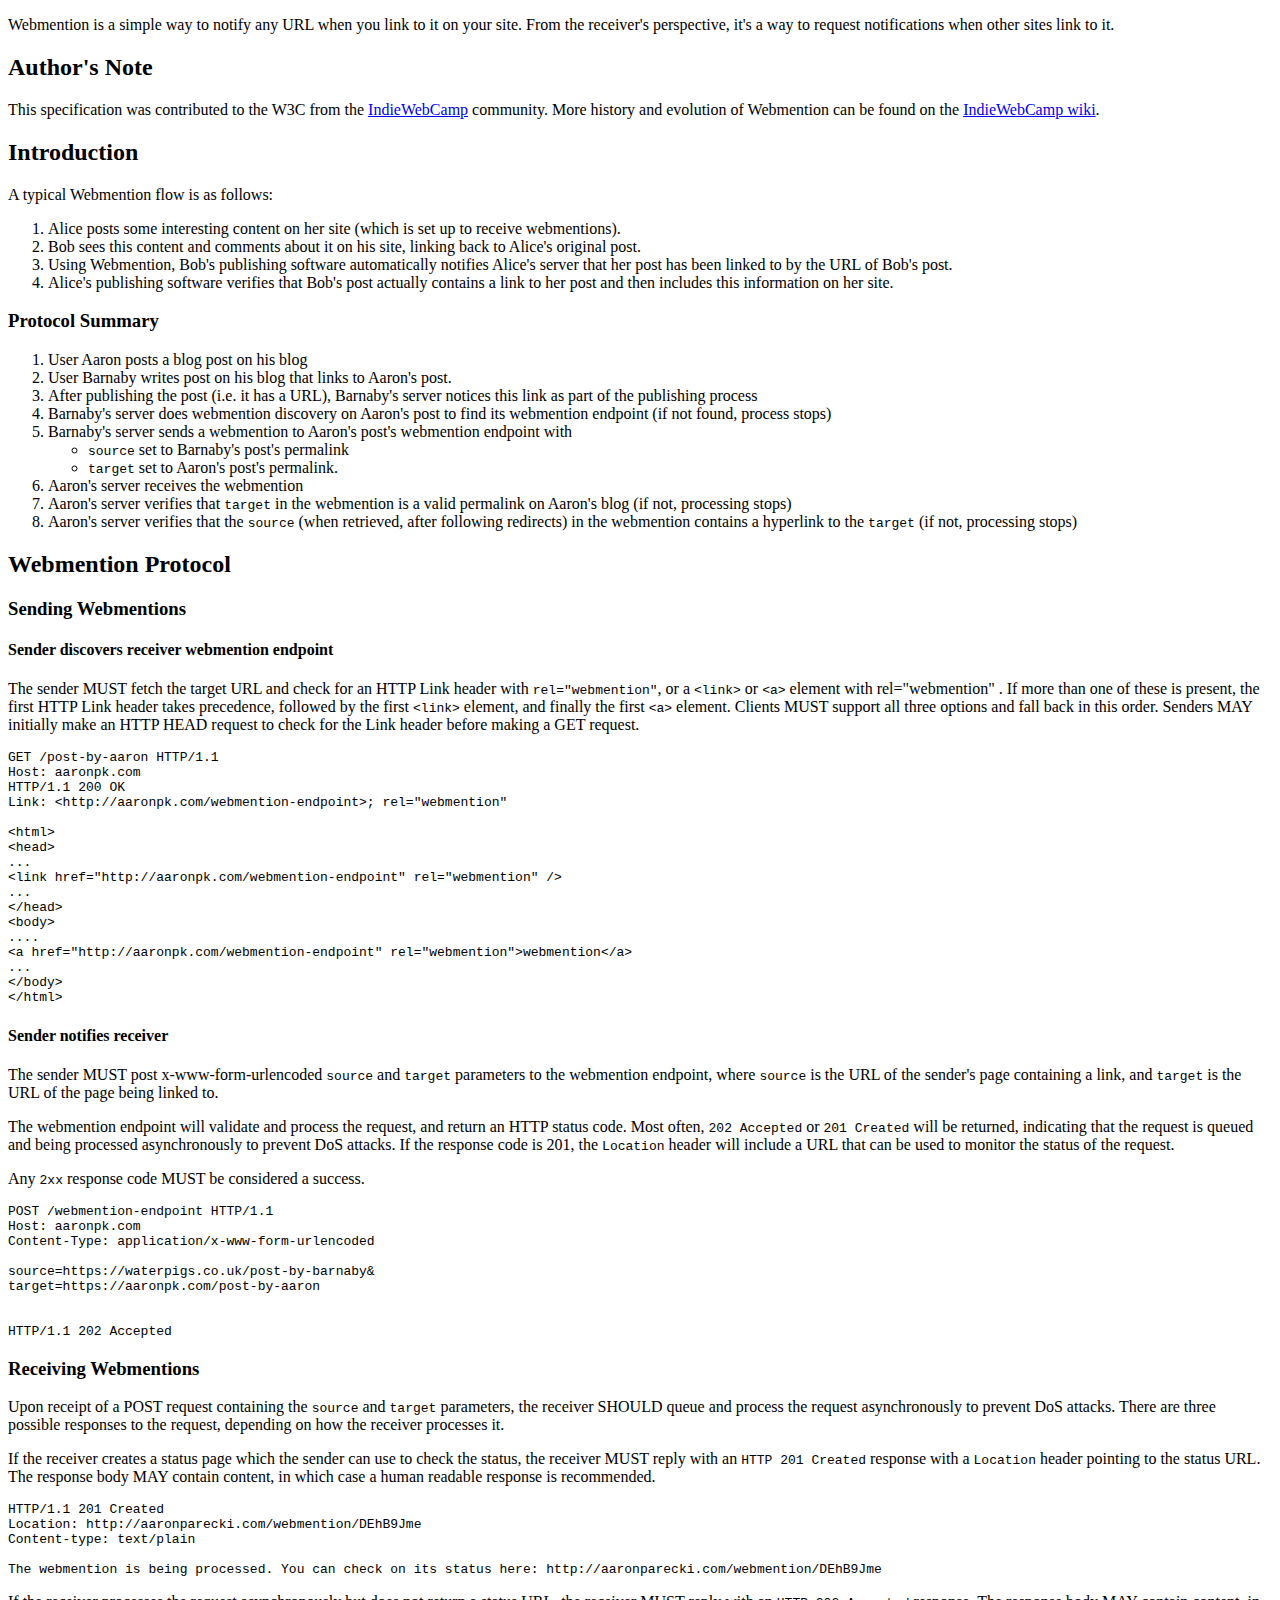
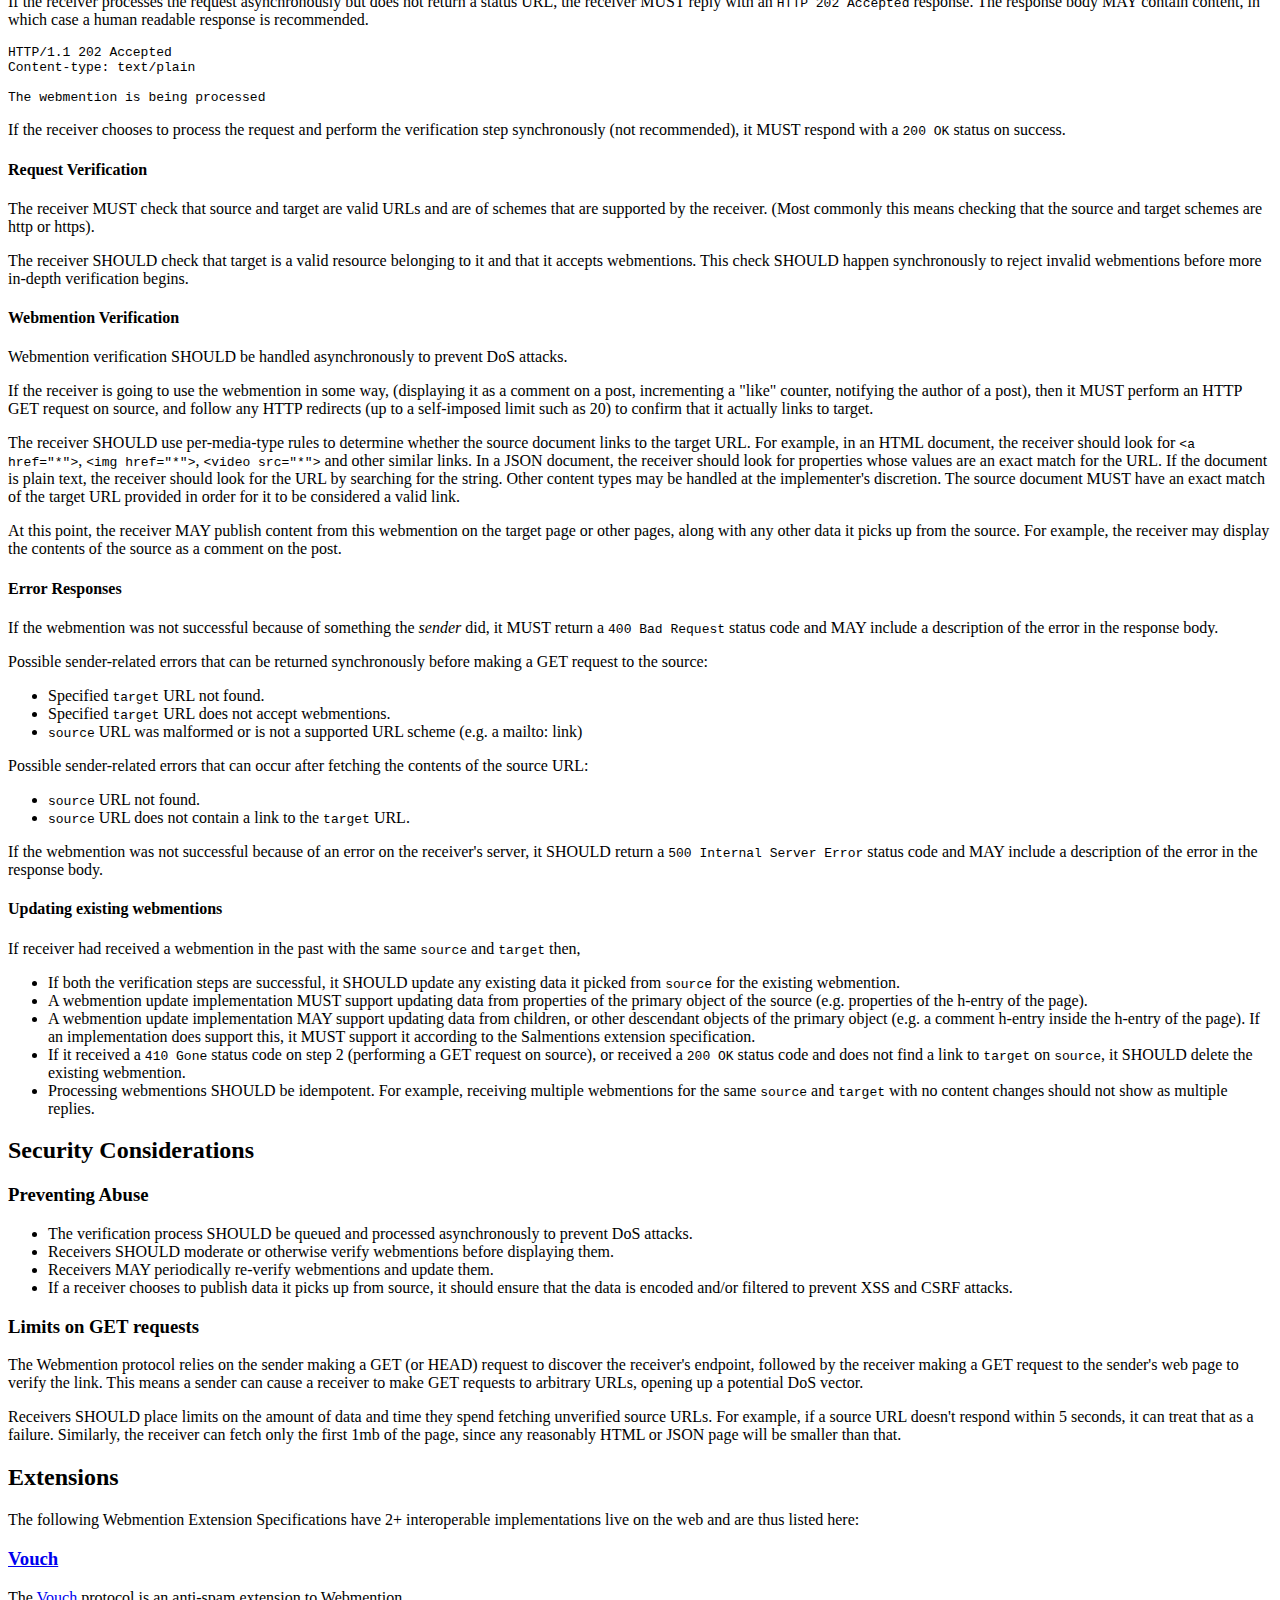
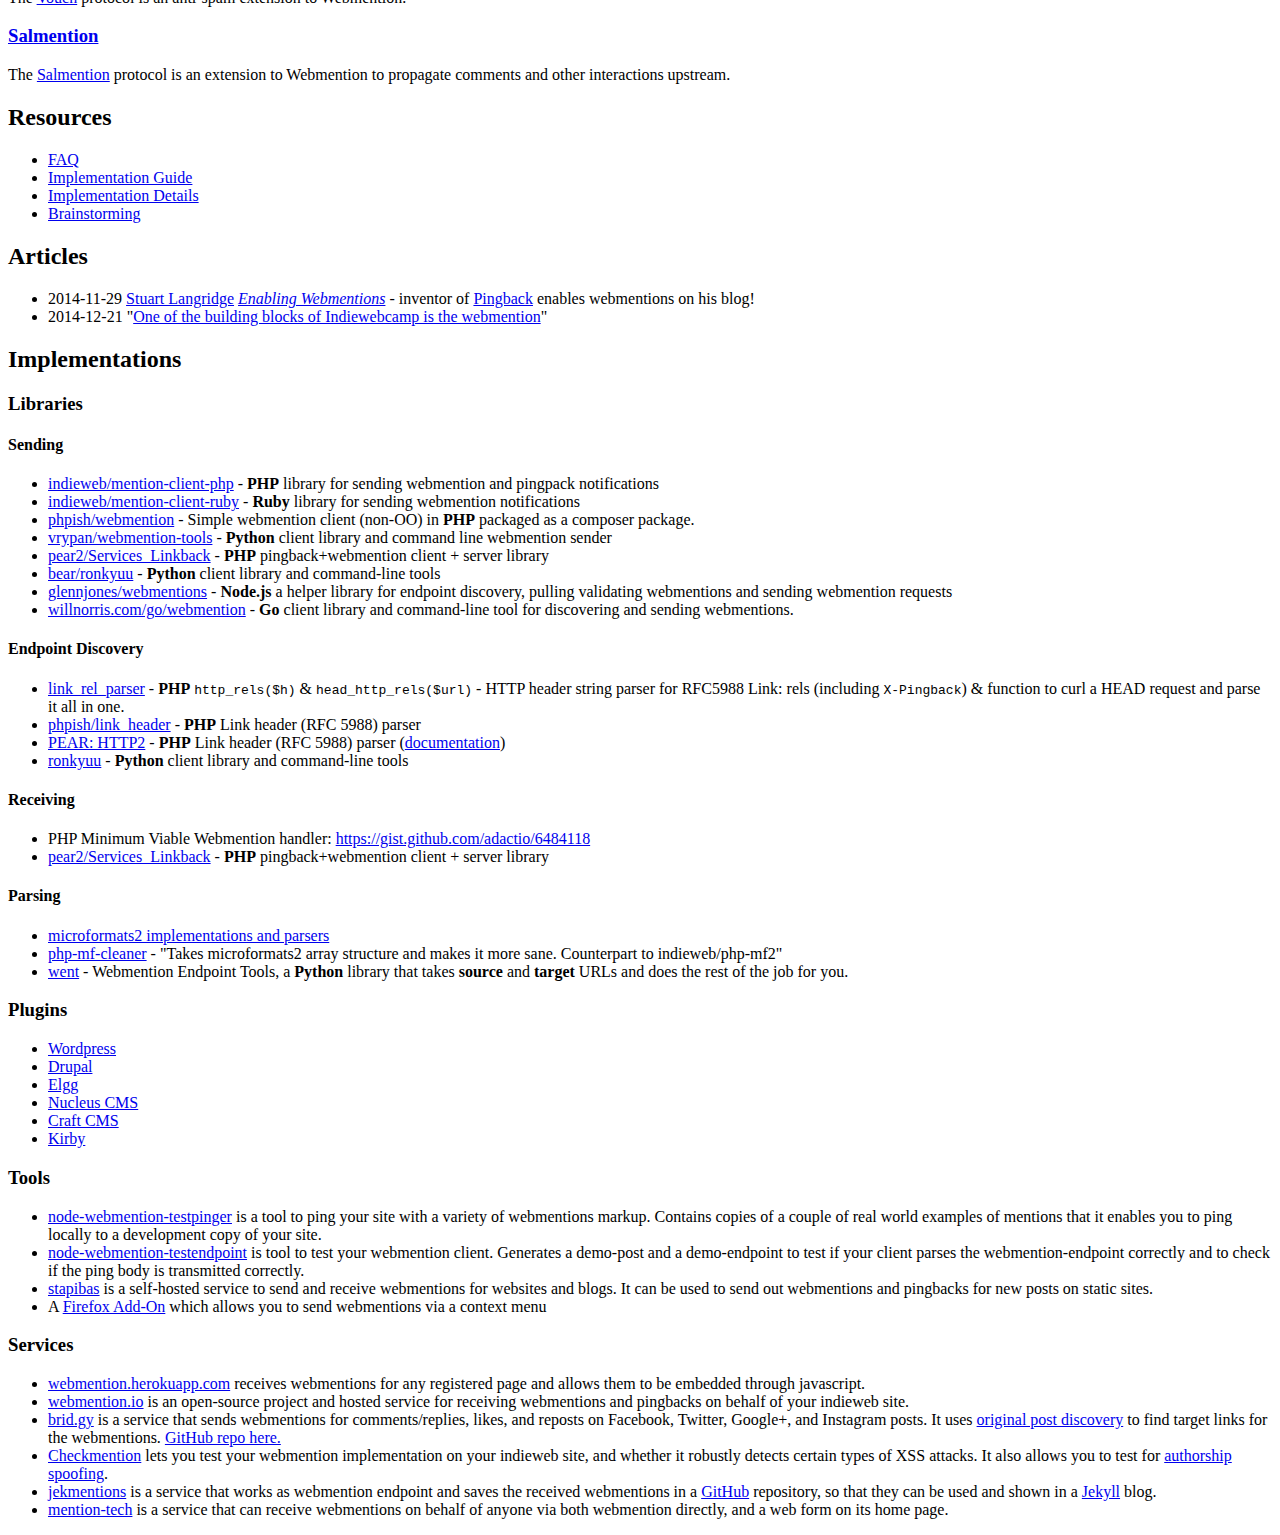
==== index.html @ 7de87bde "add respec HTML version of the spec" ====
<!DOCTYPE html>
<html>
  <head>
    <title>Webmention</title>
    <meta charset='utf-8'>
    <script src='https://www.w3.org/Tools/respec/respec-w3c-common' async class='remove'></script>
    <script class='remove'>
      var respecConfig = {
          specStatus: "ED",
          shortName:  "webmention",
          edDraftURI: "http://webmention.net/",
          editors: [
                {   name:       "Aaron Parecki",
                    url:        "http://aaronparecki.com/",
                    w3cid:      "" }
          ],
          authors: [
            {   name:       "Aaron Parecki",
                url:        "http://aaronparecki.com/",
                w3cid:      "" },
            {   name:       "Sandeep Shetty",
                url:        "http://sandeep.io/",
                w3cid:      "" }
          ],
          wg:           "Social Web Working Group",
          wgURI:        "http://www.w3.org/Social/WG",
          wgPublicList: "public-socialweb",
          wgPatentURI:  "http://www.w3.org/2004/01/pp-impl/72531/status",
          otherLinks: [{
            key: 'Repository',
            data: [
              {
                value: 'Github',
                href: 'https://github.com/aaronpk/webmention'
              },
              {
                value: 'Issues',
                href: 'https://github.com/aaronpk/webmention/issues'
              },
              {
                value: 'Commits',
                href: 'https://github.com/aaronpk/webmention/commits/master'
              }
            ]
          }]
      };
    </script>
  </head>
  <body>
    <section id='abstract'>
      <p>
        Webmention is a simple way to notify any URL when you link to it on your site. From the receiver's perspective, it's a way to request notifications when other sites link to it.
      </p>

      <section id="authorsnote" class="informative">
        <h2>Author's Note</h2>
        <p>This specification was contributed to the W3C from the
          <a href="http://indiewebcamp.com/">IndieWebCamp</a> community. More
          history and evolution of Webmention can be found on the
          <a href="http://indiewebcamp.com/webmention">IndieWebCamp wiki</a>.</p>
      </section>
    </section>

    <section id='sotd'>
    </section>

    <section class='informative'>
      <h2>Introduction</h2>
      <p>A typical Webmention flow is as follows:

        <ol>
          <li>Alice posts some interesting content on her site (which is set up to receive webmentions).</li>
          <li>Bob sees this content and comments about it on his site, linking back to Alice's original post.</li>
          <li>Using Webmention, Bob's publishing software automatically notifies Alice's server that her post has been linked to by the URL of Bob's post.</li>
          <li>Alice's publishing software verifies that Bob's post actually contains a link to her post and then includes this information on her site.</li>
        </ol>
      </p>

      <section>
        <h3>Protocol Summary</h3>

        <ol>
          <li>User Aaron posts a blog post on his blog</li>
          <li>User Barnaby writes post on his blog that links to Aaron's post.</li>
          <li>After publishing the post (i.e. it has a URL), Barnaby's server notices this link as part of the publishing process</li>
          <li>Barnaby's server does webmention discovery on Aaron's post to find its webmention endpoint (if not found, process stops)</li>
          <li>Barnaby's server sends a webmention to Aaron's post's webmention endpoint with
            <ul>
              <li><code>source</code> set to Barnaby's post's permalink</li>
              <li><code>target</code> set to Aaron's post's permalink.</li>
            </ul>
          </li>
          <li>Aaron's server receives the webmention</li>
          <li>Aaron's server verifies that <code>target</code> in the webmention is a valid permalink on Aaron's blog (if not, processing stops)</li>
          <li>Aaron's server verifies that the <code>source</code> (when retrieved, after following redirects) in the webmention contains a hyperlink to the <code>target</code> (if not, processing stops)</li>
        </ol>

      </section>
    </section>

    <section>
      <h2>Webmention Protocol</h2>

      <section>
        <h3>Sending Webmentions</h3>

        <section>
          <h4>Sender discovers receiver webmention endpoint</h4>
          <p>The sender MUST fetch the target URL and check for an HTTP Link header
            with <code>rel="webmention"</code>, or a <code>&lt;link&gt;</code> or
            <code>&lt;a&gt;</code> element with rel="webmention" . If more than
            one of these is present, the first HTTP Link header takes precedence,
            followed by the first <code>&lt;link&gt;</code> element, and finally
            the first <code>&lt;a&gt;</code> element. Clients MUST support all
            three options and fall back in this order. Senders MAY initially make
            an HTTP HEAD request to check for the Link header before making a
            GET request.</p>

          <p><pre class="example">GET /post-by-aaron HTTP/1.1
Host: aaronpk.com
HTTP/1.1 200 OK
Link: &lt;http://aaronpk.com/webmention-endpoint&gt;; rel="webmention"

&lt;html&gt;
&lt;head&gt;
...
&lt;link href="http://aaronpk.com/webmention-endpoint" rel="webmention" /&gt;
...
&lt;/head&gt;
&lt;body&gt;
....
&lt;a href="http://aaronpk.com/webmention-endpoint" rel="webmention"&gt;webmention&lt;/a&gt;
...
&lt;/body&gt;
&lt;/html&gt;</pre></p>

        </section>
        <section>
          <h4>Sender notifies receiver</h4>
          <p>The sender MUST post x-www-form-urlencoded <code>source</code> and
            <code>target</code> parameters to the webmention endpoint, where
            <code>source</code> is the URL of the sender's page containing a link,
            and <code>target</code> is the URL of the page being linked to.</p>
          <p>The webmention endpoint will validate and process the request, and
            return an HTTP status code. Most often, <code>202 Accepted</code>
            or <code>201 Created</code> will be returned, indicating that the
            request is queued and being processed asynchronously to prevent
            DoS attacks. If the response code is 201, the <code>Location</code>
            header will include a URL that can be used to monitor the
            status of the request.</p>
          <p>Any <code>2xx</code> response code MUST be considered a success.</p>

          <p><pre class="example">POST /webmention-endpoint HTTP/1.1
Host: aaronpk.com
Content-Type: application/x-www-form-urlencoded

source=https://waterpigs.co.uk/post-by-barnaby&amp;
target=https://aaronpk.com/post-by-aaron


HTTP/1.1 202 Accepted</pre></p>

        </section>
      </section>

      <section>
        <h3>Receiving Webmentions</h3>

        <p>Upon receipt of a POST request containing the <code>source</code> and
          <code>target</code> parameters, the receiver SHOULD queue and process
          the request asynchronously to prevent DoS attacks. There are three
          possible responses to the request, depending on how the receiver
          processes it.</p>

        <p>If the receiver creates a status page which the sender can use to
          check the status, the receiver MUST reply with an <code>HTTP 201 Created</code>
          response with a <code>Location</code> header pointing to the status
          URL. The response body MAY contain content, in which case a human
          readable response is recommended.</p>

        <p><pre class="example">HTTP/1.1 201 Created
Location: http://aaronparecki.com/webmention/DEhB9Jme
Content-type: text/plain

The webmention is being processed. You can check on its status here: http://aaronparecki.com/webmention/DEhB9Jme</pre></p>

        <p>If the receiver processes the request asynchronously but does not
          return a status URL, the receiver MUST reply with an <code>HTTP 202 Accepted</code>
          response. The response body MAY contain content, in which case a
          human readable response is recommended.</p>

        <p><pre class="example">HTTP/1.1 202 Accepted
Content-type: text/plain

The webmention is being processed</pre></p>

        <p>If the receiver chooses to process the request and perform the
          verification step synchronously (not recommended), it MUST respond
          with a <code>200 OK</code> status on success.</p>

        <section>
          <h4>Request Verification</h4>

          <p>The receiver MUST check that source and target are valid URLs
            and are of schemes that are supported by the receiver. (Most
            commonly this means checking that the source and target
            schemes are http or https).</p>

          <p>The receiver SHOULD check that target is a valid resource belonging
            to it and that it accepts webmentions. This check SHOULD happen
            synchronously to reject invalid webmentions before more in-depth
            verification begins.</p>
        </section>

        <section>
          <h4>Webmention Verification</h4>

          <p>Webmention verification SHOULD be handled asynchronously to
            prevent DoS attacks.</p>

          <p>If the receiver is going to use the webmention in some way,
            (displaying it as a comment on a post, incrementing a "like"
            counter, notifying the author of a post), then it MUST perform an
            HTTP GET request on source, and follow any HTTP redirects
            (up to a self-imposed limit such as 20) to confirm that it actually
            links to target.</p>

          <p>The receiver SHOULD use per-media-type rules to determine whether
            the source document links to the target URL. For example, in an
            HTML document, the receiver should look for <code>&lt;a href="*"&gt;</code>,
            <code>&lt;img href="*"&gt;</code>, <codE>&lt;video src="*"&gt;</code>
            and other similar links. In a JSON document, the receiver should
            look for properties whose values are an exact match for the URL.
            If the document is plain text, the receiver should look for the URL
            by searching for the string. Other content types may be handled at
            the implementer's discretion. The source document MUST have an exact
            match of the target URL provided in order for it to be considered a
            valid link.</p>

          <p>At this point, the receiver MAY publish content from this webmention
            on the target page or other pages, along with any other data it picks
            up from the source. For example, the receiver may display the
            contents of the source as a comment on the post.</p>
        </section>

        <section>
          <h4>Error Responses</h4>

          <p>If the webmention was not successful because of something the
            <i>sender</i> did, it MUST return a <code>400 Bad Request</code>
            status code and MAY include a description of the error in the response body.</p>

          <p>Possible sender-related errors that can be returned synchronously
            before making a GET request to the source:

            <ul>
              <li>Specified <code>target</code> URL not found.</li>
              <li>Specified <code>target</code> URL does not accept webmentions.</li>
              <li><code>source</code> URL was malformed or is not a supported URL scheme (e.g. a mailto: link)</li>
            </ul>
          </p>

          <p>Possible sender-related errors that can occur after fetching the
            contents of the source URL:

            <ul>
              <li><code>source</code> URL not found.</li>
              <li><code>source</code> URL does not contain a link to the <code>target</code> URL.</li>
            </ul>
          </p>

          <p>If the webmention was not successful because of an error on
            the receiver's server, it SHOULD return a <code>500 Internal Server Error</code>
            status code and MAY include a description of the error in the response body.</p>

        </section>

        <section>
          <h4>Updating existing webmentions</h4>

          <p>If receiver had received a webmention in the past with the same
            <code>source</code> and <code>target</code> then,

            <ul>
              <li>If both the verification steps are successful, it SHOULD update any existing data it picked from <code>source</code> for the existing webmention.</li>
              <li>A webmention update implementation MUST support updating data from properties of the primary object of the source (e.g. properties of the h-entry of the page).</li>
              <li>A webmention update implementation MAY support updating data from children, or other descendant objects of the primary object (e.g. a comment h-entry inside the h-entry of the page). If an implementation does support this, it MUST support it according to the Salmentions extension specification.</li>
              <li>If it received a <code>410 Gone</code> status code on step 2 (performing a GET request on source), or received a <code>200 OK</code> status code and does not find a link to <code>target</code> on <code>source</code>, it SHOULD delete the existing webmention.</li>
              <li>Processing webmentions SHOULD be idempotent. For example, receiving multiple webmentions for the same <code>source</code> and <code>target</code> with no content changes should not show as multiple replies.</li>
            </ul>
          </p>
        </section>

      </section>
    </section>

    <!--
    <section>
      <h2>Privacy Considerations</h2>
    </section>
  -->

    <section>
      <h2>Security Considerations</h2>

      <section>
        <h3>Preventing Abuse</h3>

        <ul>
          <li>The verification process SHOULD be queued and processed asynchronously to prevent DoS attacks.</li>
          <li>Receivers SHOULD moderate or otherwise verify webmentions before displaying them.</li>
          <li>Receivers MAY periodically re-verify webmentions and update them.</li>
          <li>If a receiver chooses to publish data it picks up from source, it should ensure that the data is encoded and/or filtered to prevent XSS and CSRF attacks.</li>
        </ul>
      </section>

      <section>
        <h3>Limits on GET requests</h3>
        <p>The Webmention protocol relies on the sender making a GET (or HEAD)
          request to discover the receiver's endpoint, followed by the receiver
          making a GET request to the sender's web page to verify the link.
          This means a sender can cause a receiver to make GET requests to
          arbitrary URLs, opening up a potential DoS vector.</p>
        <p>Receivers SHOULD place limits on the amount of data and time they
          spend fetching unverified source URLs. For example, if a source URL
          doesn't respond within 5 seconds, it can treat that as a failure.
          Similarly, the receiver can fetch only the first 1mb of the page,
          since any reasonably HTML or JSON page will be smaller than that.</p>
      </section>
    </section>

    <section>
      <h2>Extensions</h2>

      <p>The following Webmention Extension Specifications have 2+ interoperable implementations live on the web and are thus listed here:</p>

      <section>
        <h3><a href="http://indiewebcamp.com/Vouch">Vouch</a></h3>
        <p>The <a href="http://indiewebcamp.com/Vouch">Vouch</a> protocol is an anti-spam extension to Webmention.</p>
      </section>

      <section>
        <h3><a href="http://indiewebcamp.com/Salmention">Salmention</a></h3>
        <p>The <a href="http://indiewebcamp.com/Salmention">Salmention</a> protocol is an extension to Webmention to propagate comments and other interactions upstream.</p>
      </section>

    </section>

    <section class="appendix informative">
      <h2>Resources</h2>

      <p>
        <ul>
          <li><a href="http://indiewebcamp.com/Webmention-faq">FAQ</a></li>
          <li><a href="http://indiewebcamp.com/webmention-implementation-guide">Implementation Guide</a></li>
          <li><a href="http://indiewebcamp.com/webmention-implementation-details">Implementation Details</a></li>
          <li><a href="http://indiewebcamp.com/Webmention-brainstorming">Brainstorming</a></li>
        </ul>
      </p>
    </section>

    <section class="appendix informative">
      <h2>Articles</h2>

      <ul>
        <li>2014-11-29 <a href="http://www.kryogenix.org">Stuart Langridge</a> <cite><a href="http://www.kryogenix.org/days/2014/11/29/enabling-webmentions/">Enabling Webmentions</a></cite> - inventor of <a href="http://indiewebcamp.com/Pingback">Pingback</a> enables webmentions on his blog!</li>
        <li>2014-12-21 "<a href="https://david.shanske.com/articles/2014/12/21/problem-future-mentions/">One of the building blocks of Indiewebcamp is the webmention</a>"</li>
      </ul>
    </section>

    <section class="appendix informative">
      <h2>Implementations</h2>

      <section>
        <h3>Libraries</h3>

        <section>
          <h4>Sending</h4>
          <ul>
            <li><a href="https://github.com/indieweb/mention-client-php">indieweb/mention-client-php</a> - <strong>PHP</strong> library for sending webmention and pingpack notifications</li>
            <li><a href="https://github.com/indieweb/mention-client-ruby">indieweb/mention-client-ruby</a> - <strong>Ruby</strong> library for sending webmention notifications</li>
            <li><a href="https://github.com/phpish/webmention">phpish/webmention</a> - Simple webmention client (non-OO) in <strong>PHP</strong> packaged as a composer package.</li>
            <li><a href="https://github.com/vrypan/webmention-tools">vrypan/webmention-tools</a> - <strong>Python</strong> client library and command line webmention sender</li>
            <li><a href="https://github.com/pear2/Services_Linkback">pear2/Services_Linkback</a> - <strong>PHP</strong> pingback+webmention client + server library</li>
            <li><a href="https://github.com/bear/ronkyuu">bear/ronkyuu</a> - <strong>Python</strong> client library and command-line tools</li>
            <li><a href="https://github.com/glennjones/webmentions">glennjones/webmentions</a> - <strong>Node.js</strong> a helper library for endpoint discovery, pulling validating webmentions and sending webmention requests</li>
            <li><a href="https://willnorris.com/go/webmention">willnorris.com/go/webmention</a> - <strong>Go</strong> client library and command-line tool for discovering and sending webmentions.</li>
          </ul>
        </section>

        <section>
          <h4>Endpoint Discovery</h4>
          <ul>
            <li><a href="https://github.com/indieweb/link-rel-parser-php/blob/master/src/IndieWeb/link_rel_parser.php">link_rel_parser</a> - <strong>PHP</strong> <code>http_rels($h)</code> &amp; <code>head_http_rels($url)</code> - HTTP header string parser for RFC5988 Link: rels (including <code>X-Pingback</code>) &amp; function to curl a HEAD request and parse it all in one.</li>
            <li><a href="https://github.com/phpish/link_header">phpish/link_header</a> - <strong>PHP</strong> Link header (RFC 5988) parser</li>
            <li><a href="http://pear.php.net/package/HTTP2">PEAR: HTTP2</a> - <strong>PHP</strong> Link header (RFC 5988) parser (<a href="http://pear.php.net/manual/en/package.http.http2.parselinks.php">documentation</a>)</li>
            <li><a href="http://indiewebcamp.com/ronkyuu">ronkyuu</a> - <strong>Python</strong> client library and command-line tools</li>
          </ul>
        </section>

        <section>
          <h4>Receiving</h4>
          <ul>
            <li>PHP Minimum Viable Webmention handler: <a href="https://gist.github.com/adactio/6484118">https://gist.github.com/adactio/6484118</a></li>
            <li><a href="https://github.com/pear2/Services_Linkback">pear2/Services_Linkback</a> - <strong>PHP</strong> pingback+webmention client + server library</li>
          </ul>
        </section>

        <section>
          <h4>Parsing</h4>
          <ul>
            <li><a href="http://microformats.org/wiki/microformats2#Implementations">microformats2 implementations and parsers</a></li>
            <li><a href="https://github.com/barnabywalters/php-mf-cleaner">php-mf-cleaner</a> - "Takes microformats2 array structure and makes it more sane. Counterpart to indieweb/php-mf2"</li>
            <li><a href="https://github.com/fiatjaf/went">went</a> - Webmention Endpoint Tools, a <strong>Python</strong> library that takes <strong>source</strong> and <strong>target</strong> URLs and does the rest of the job for you.</li>
          </ul>
        </section>
      </section>

      <section>
        <h3>Plugins</h3>
        <ul>
          <li><a href="https://wordpress.org/plugins/webmention/">Wordpress</a></li>
          <li><a href="https://www.drupal.org/project/vinculum">Drupal</a></li>
          <li><a href="https://github.com/mapkyca/elgg-webmention">Elgg</a></li>
          <li><a href="https://github.com/gRegorLove/nucleus-plugin-webmention">Nucleus CMS</a></li>
          <li><a href="https://github.com/jgarber623/craft-webmention-client">Craft CMS</a></li>
          <li><a href="https://github.com/bastianallgeier/kirby-webmentions">Kirby</a></li>
        </ul>
      </section>

      <section>
        <h3>Tools</h3>

        <ul>
          <li><a href="https://github.com/voxpelli/node-webmention-testpinger">node-webmention-testpinger</a> is a tool to ping your site with a variety of webmentions markup. Contains copies of a couple of real world examples of mentions that it enables you to ping locally to a development copy of your site.</li>
          <li><a href="https://github.com/pfefferle/node-webmention-testendpoint">node-webmention-testendpoint</a> is tool to test your webmention client. Generates a demo-post and a demo-endpoint to test if your client parses the webmention-endpoint correctly and to check if the ping body is transmitted correctly.</li>
          <li><a href="http://indiewebcamp.com/stapibas">stapibas</a> is a self-hosted service to send and receive webmentions for websites and blogs. It can be used to send out webmentions and pingbacks for new posts on static sites.</li>
          <li>A <a href="https://addons.mozilla.org/fr/firefox/addon/webmention/">Firefox Add-On</a> which allows you to send webmentions via a context menu</a></li>
        </ul>
      </section>

      <section>
        <h3>Services</h3>

        <ul>
          <li><a href="https://webmention.herokuapp.com/">webmention.herokuapp.com</a> receives webmentions for any registered page and allows them to be embedded through javascript.</li>
          <li><a href="http://webmention.io">webmention.io</a> is an open-source project and hosted service for receiving webmentions and pingbacks on behalf of your indieweb site.</li>
          <li><a href="http://brid.gy/">brid.gy</a> is a service that sends webmentions for comments/replies, likes, and reposts on Facebook, Twitter, Google+, and Instagram posts. It uses <a href="http://indiewebcamp.com/original_post_discovery">original post discovery</a> to find target links for the webmentions. <a href="https://github.com/snarfed/bridgy">GitHub repo here.</a></li>
          <li><a href="https://checkmention.appspot.com/">Checkmention</a> lets you test your webmention implementation on your indieweb site, and whether it robustly detects certain types of XSS attacks. It also allows you to test for <a href="http://indiewebcamp.com/authorship#Spoofing">authorship spoofing</a>.</li>
          <li><a href="http://jekmentions.alhur.es/">jekmentions</a> is a service that works as webmention endpoint and saves the received webmentions in a <a href="http://indiewebcamp.com/GitHub_Pages">GitHub</a> repository, so that they can be used and shown in a <a href="http://indiewebcamp.com/Jekyll">Jekyll</a> blog.</li>
          <li><a href="http://mention-tech.appspot.com/">mention-tech</a> is a service that can receive webmentions on behalf of anyone via both webmention directly, and a web form on its home page.</li>
        </ul>
      </section>

    </section>
  </body>
</html>
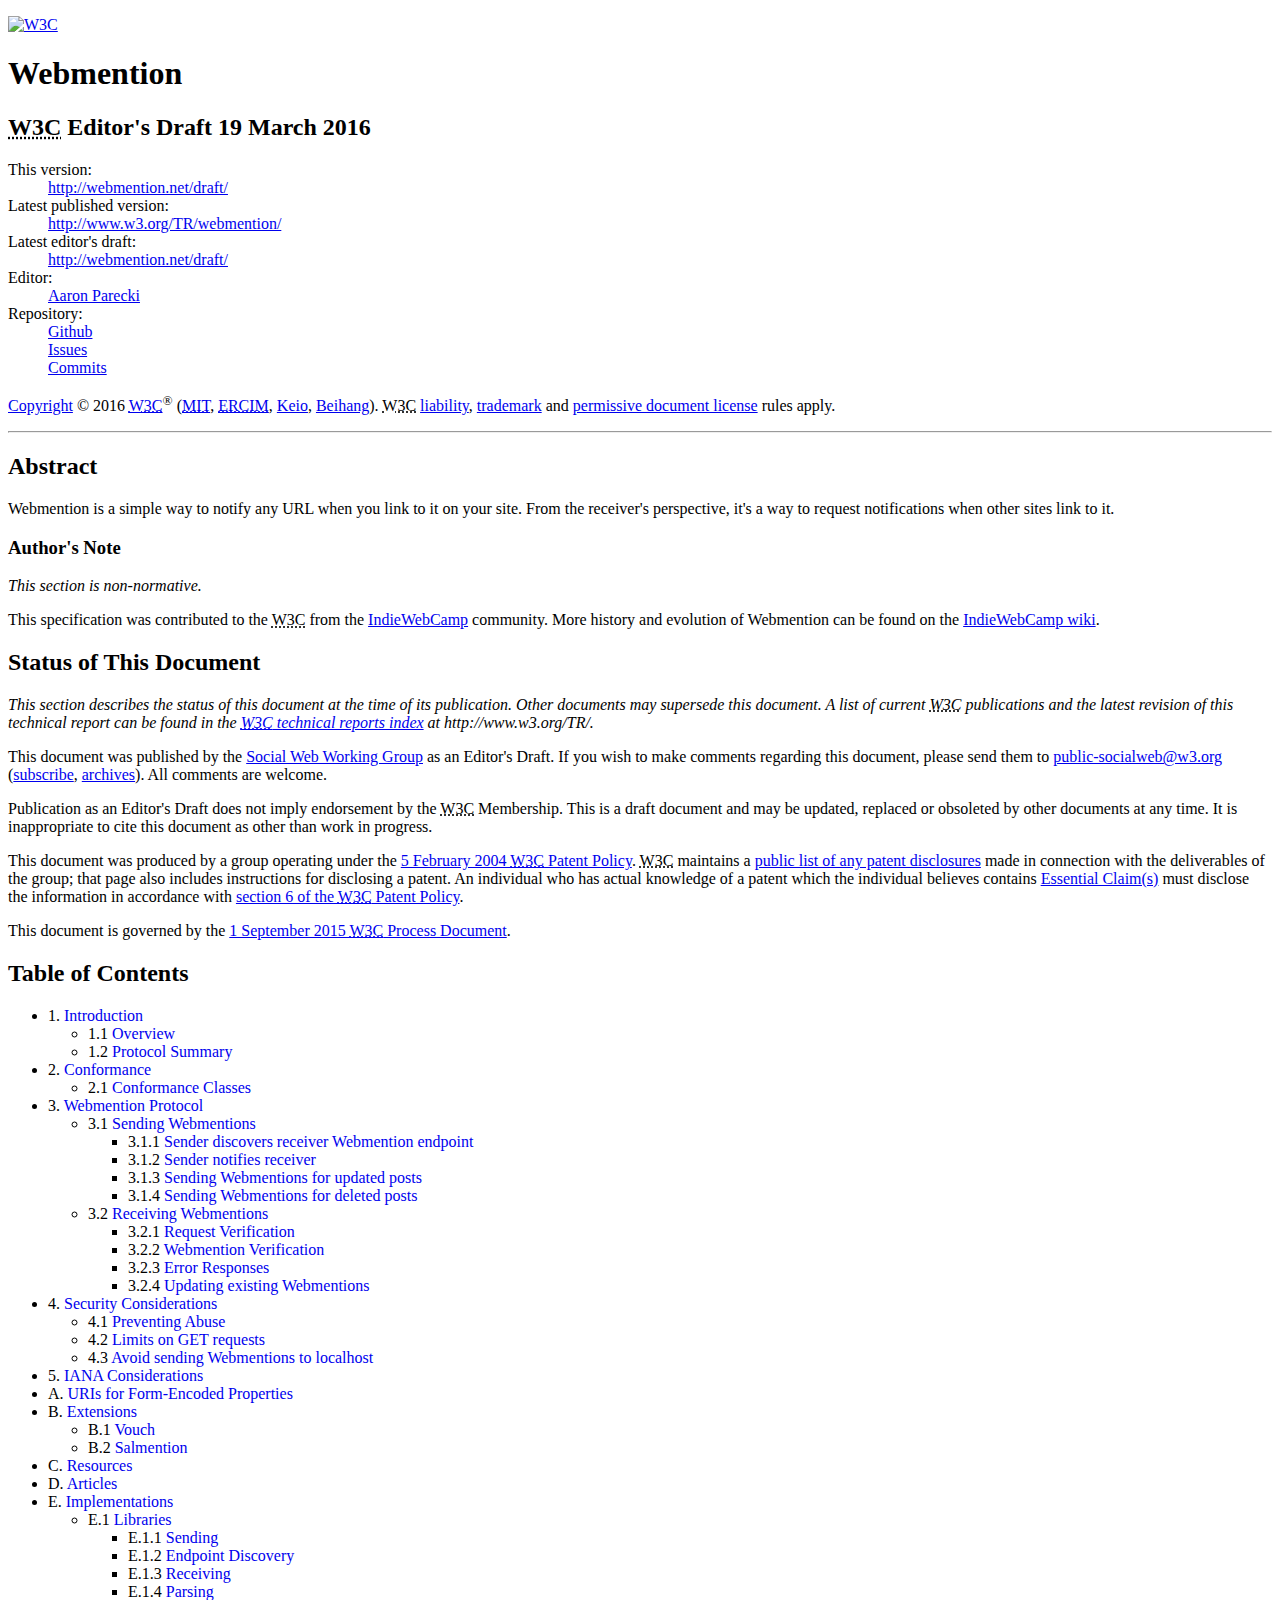
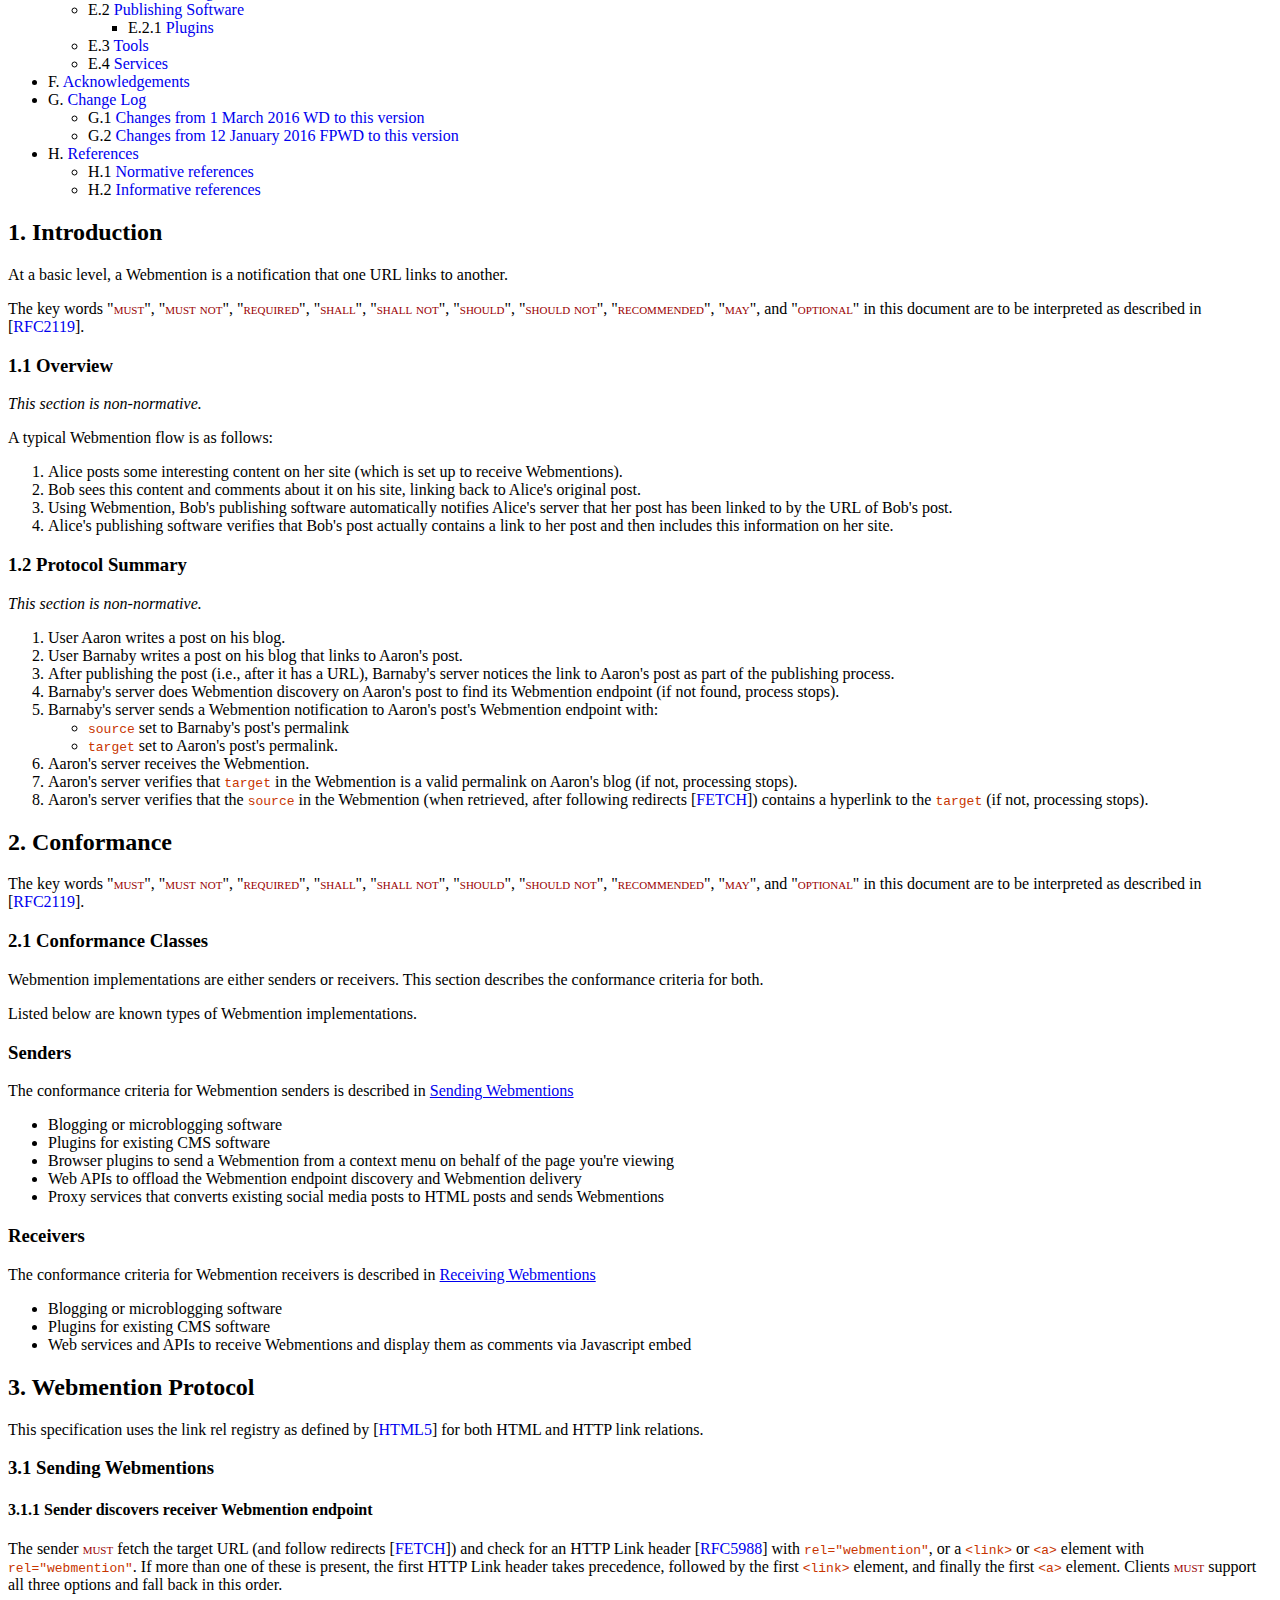
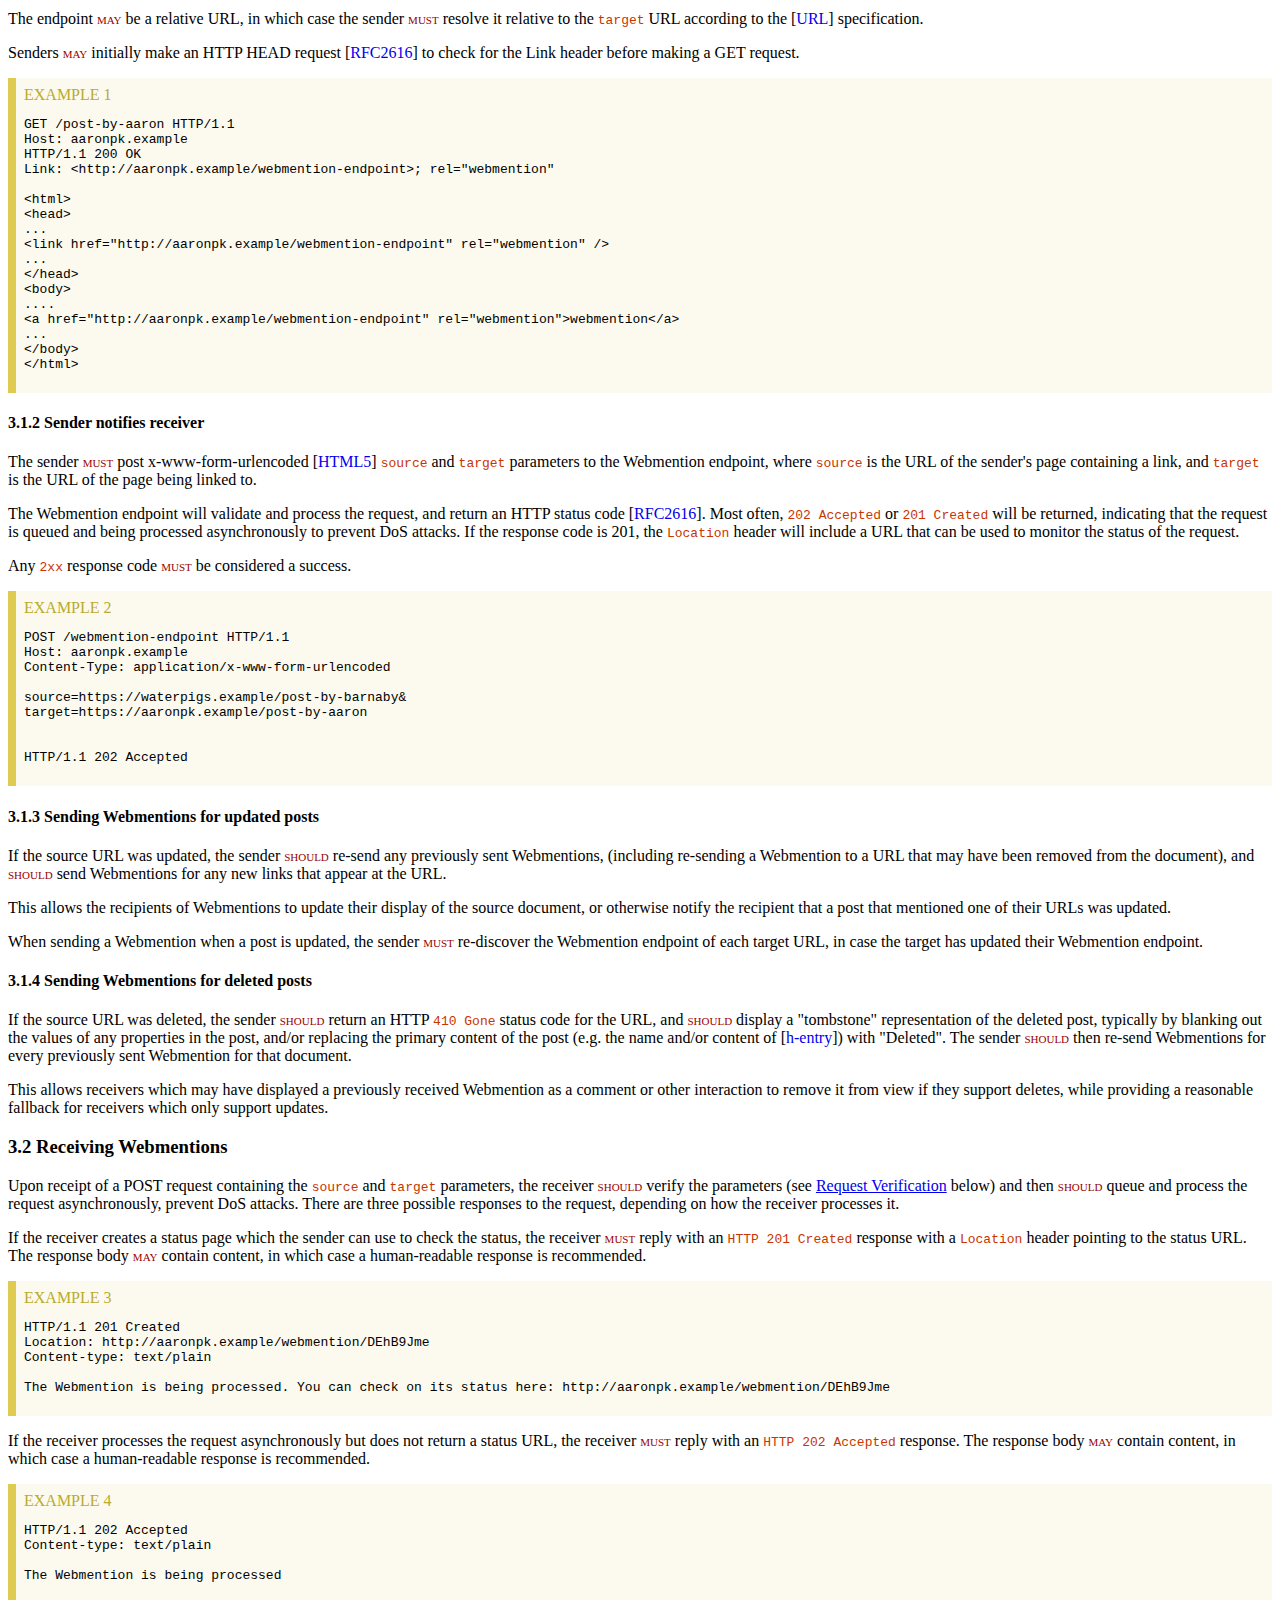
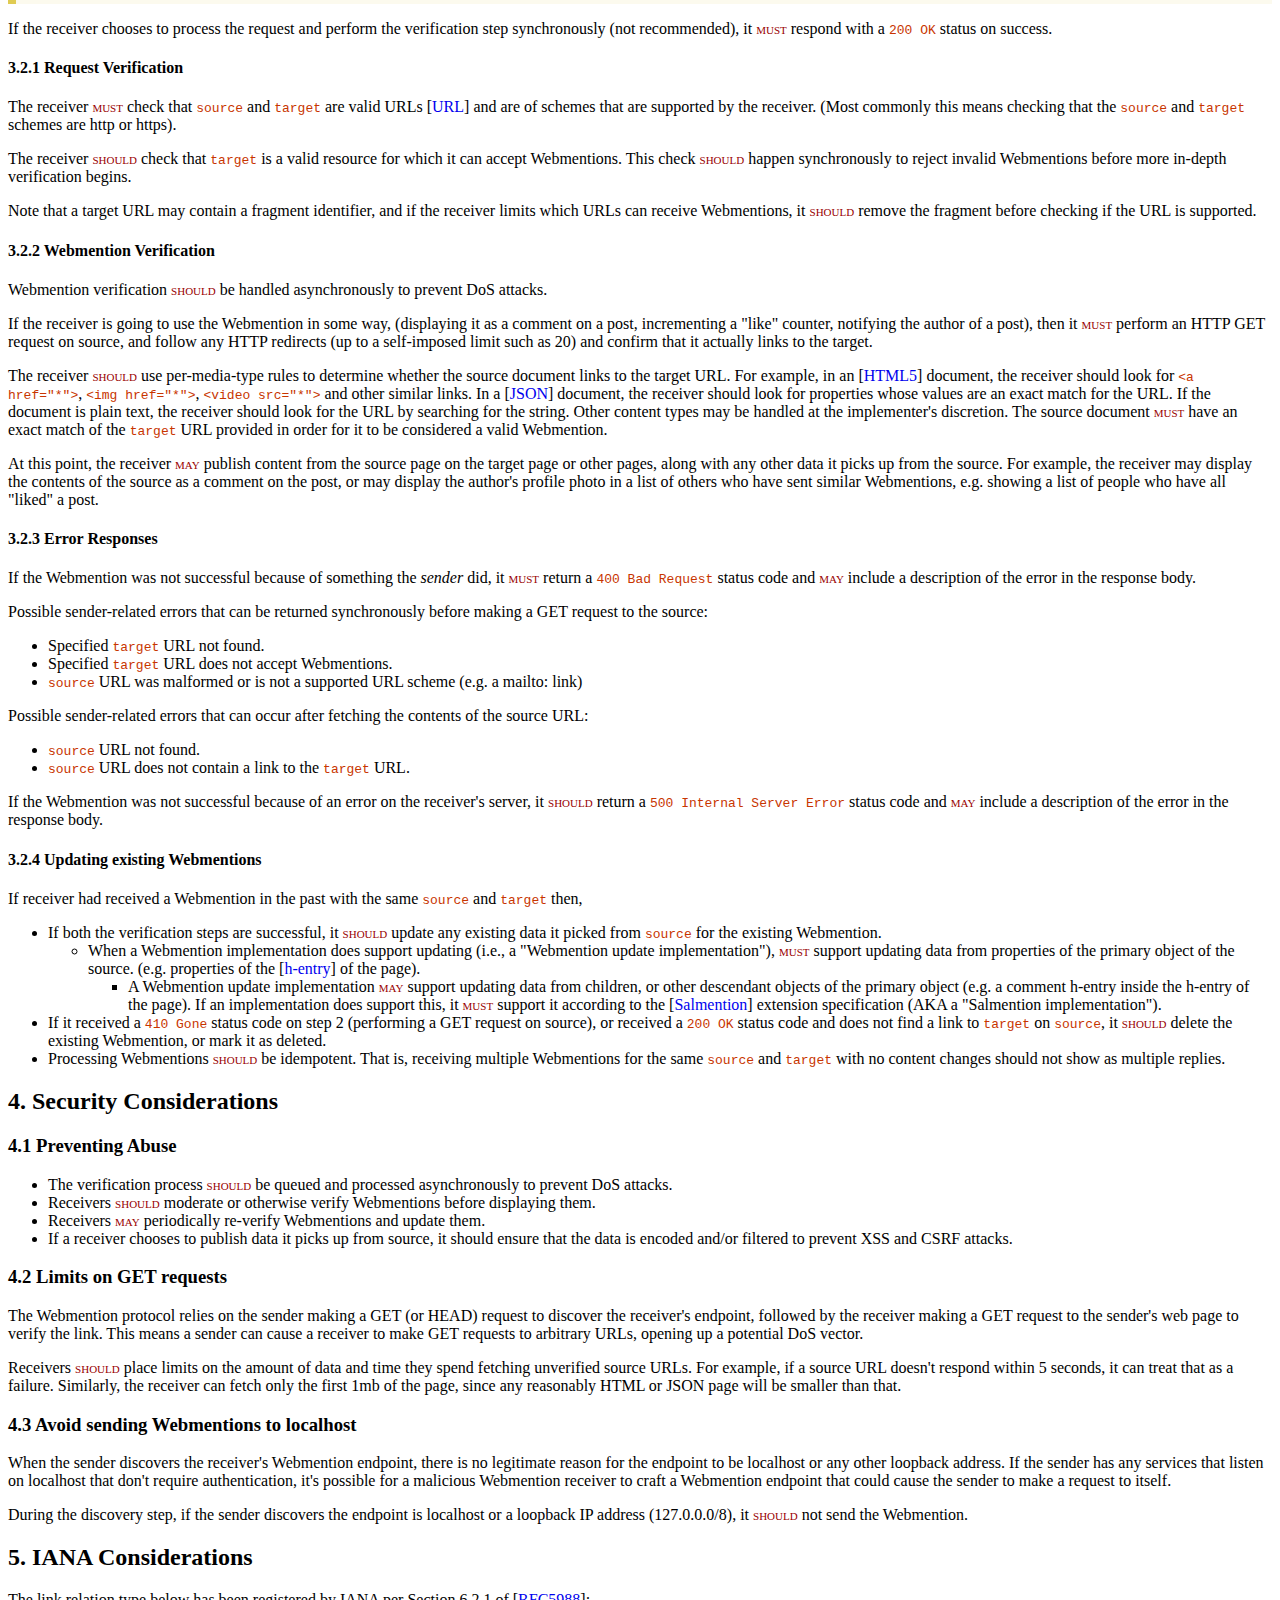
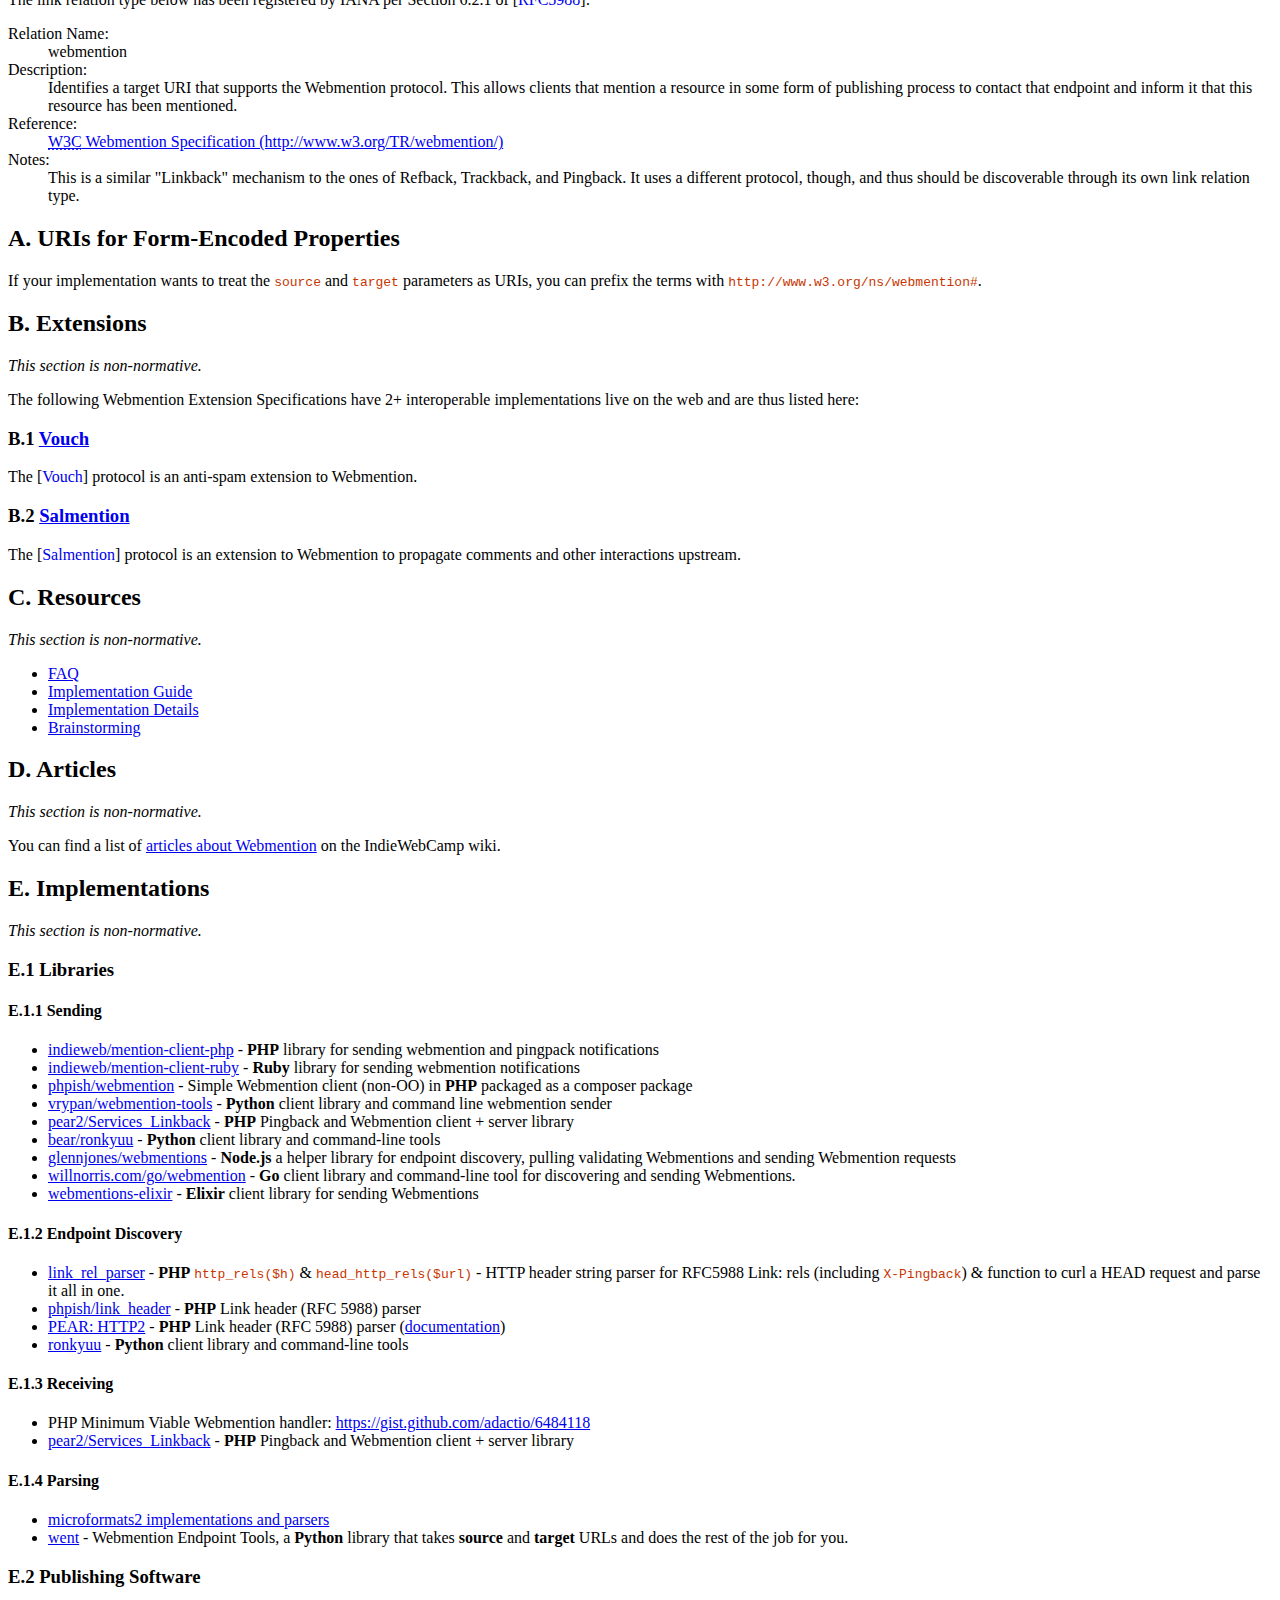
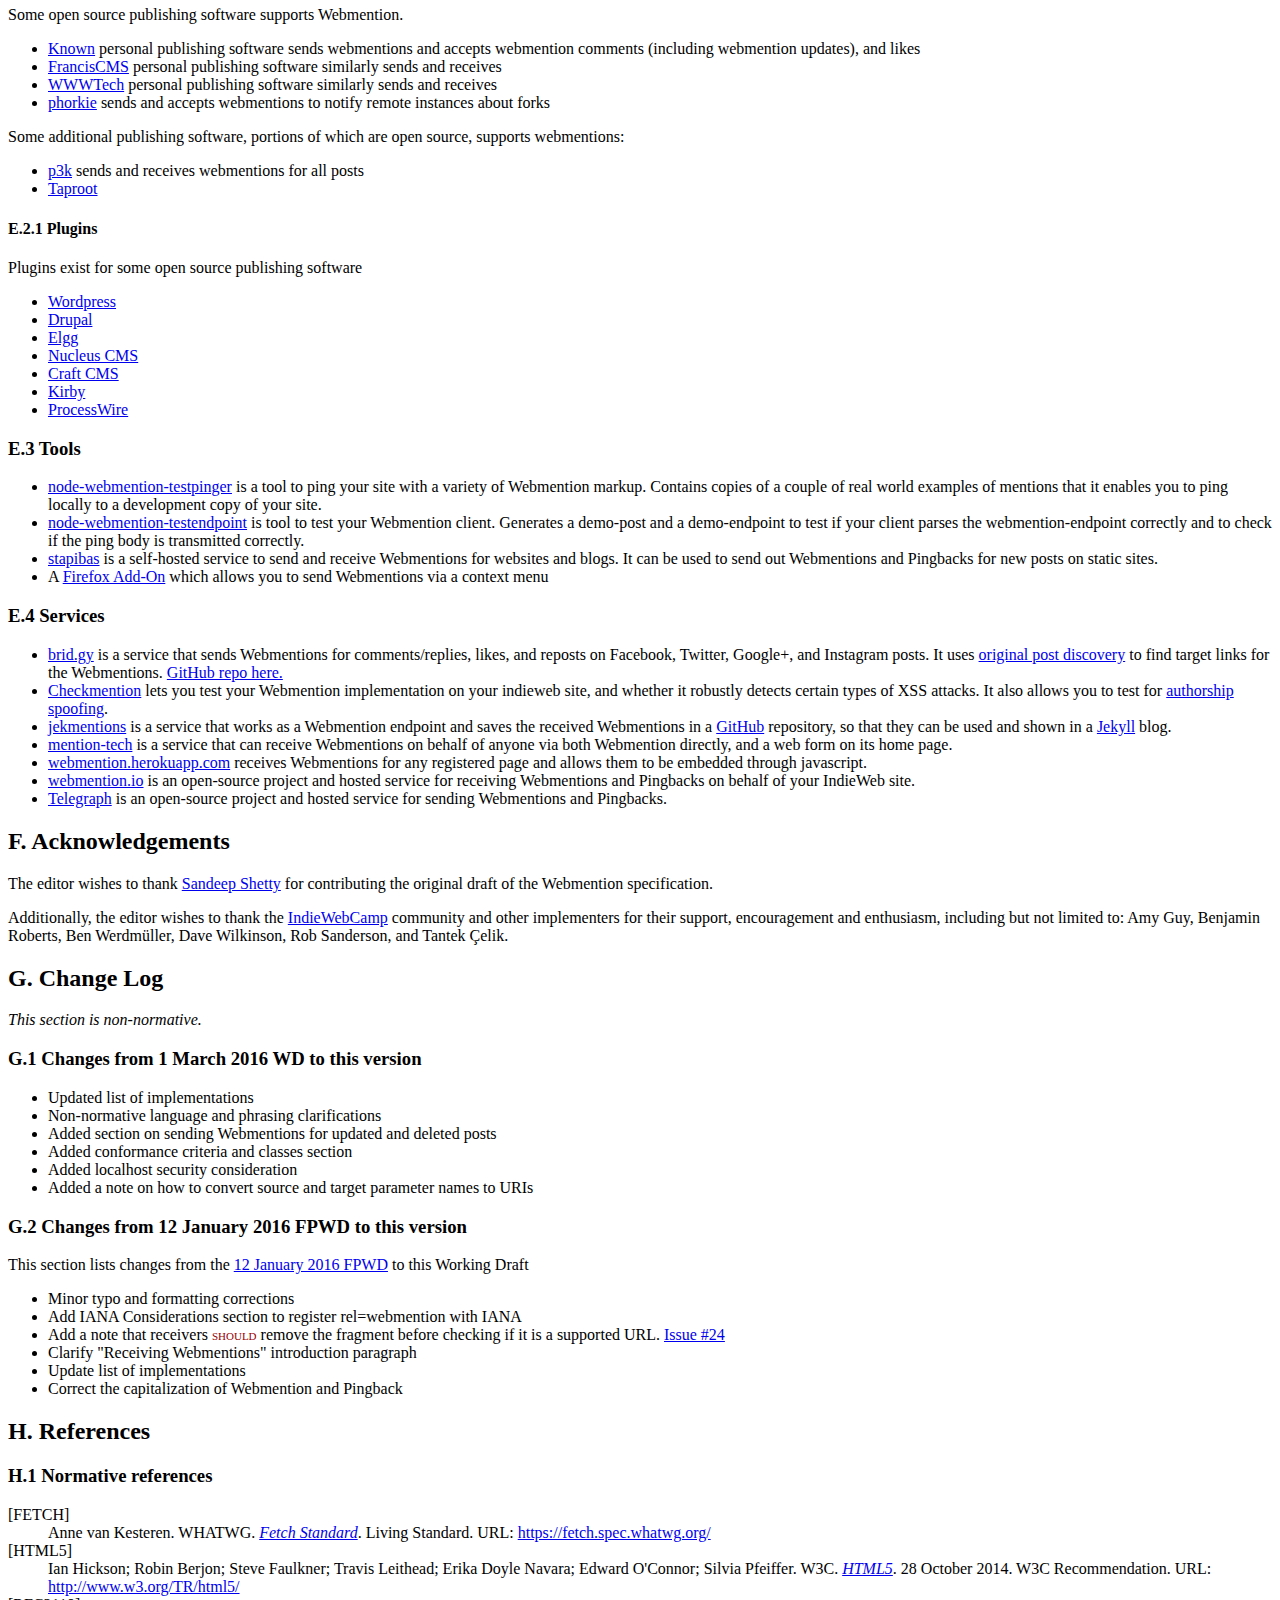
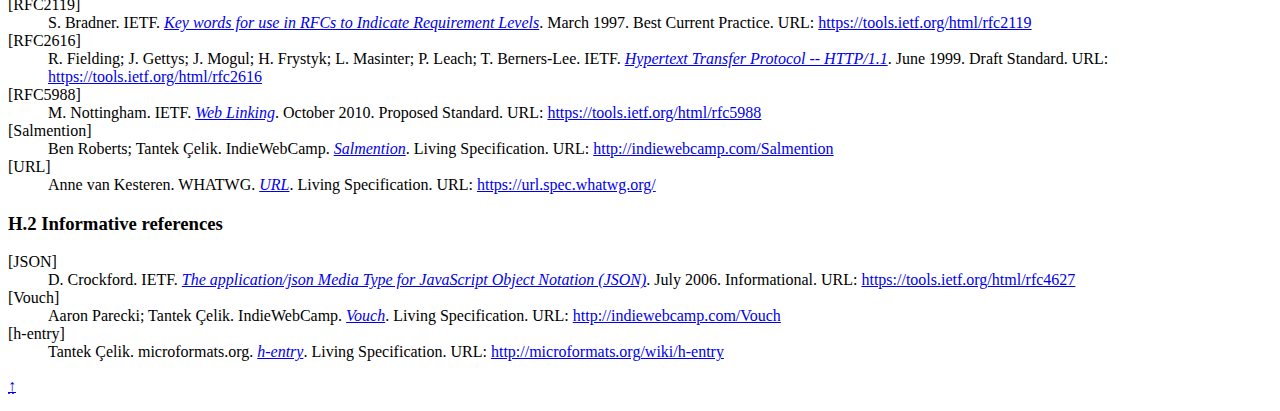
==== commit 697ec648: "updates after F2F meeting" ====
--- a/index.html
+++ b/index.html
@@ -1,294 +1,694 @@
 <!DOCTYPE html>
-<html>
-  <head>
+<html lang="en" dir="ltr" typeof="bibo:Document " prefix="bibo: http://purl.org/ontology/bibo/ w3p: http://www.w3.org/2001/02pd/rec54#">
+<head><meta lang="" property="dc:language" content="en">
     <title>Webmention</title>
-    <meta charset='utf-8'>
-    <script src='https://www.w3.org/Tools/respec/respec-w3c-common' async class='remove'></script>
-    <script class='remove'>
-      var respecConfig = {
-          specStatus: "ED",
-          shortName:  "webmention",
-          edDraftURI: "http://webmention.net/",
-          editors: [
-                {   name:       "Aaron Parecki",
-                    url:        "http://aaronparecki.com/",
-                    w3cid:      "" }
-          ],
-          authors: [
-            {   name:       "Aaron Parecki",
-                url:        "http://aaronparecki.com/",
-                w3cid:      "" },
-            {   name:       "Sandeep Shetty",
-                url:        "http://sandeep.io/",
-                w3cid:      "" }
-          ],
-          wg:           "Social Web Working Group",
-          wgURI:        "http://www.w3.org/Social/WG",
-          wgPublicList: "public-socialweb",
-          wgPatentURI:  "http://www.w3.org/2004/01/pp-impl/72531/status",
-          otherLinks: [{
-            key: 'Repository',
-            data: [
-              {
-                value: 'Github',
-                href: 'https://github.com/aaronpk/webmention'
-              },
-              {
-                value: 'Issues',
-                href: 'https://github.com/aaronpk/webmention/issues'
-              },
-              {
-                value: 'Commits',
-                href: 'https://github.com/aaronpk/webmention/commits/master'
-              }
-            ]
-          }]
-      };
-    </script>
-  </head>
-  <body>
-    <section id='abstract'>
+    <meta charset="utf-8">
+    
+    
+    <style>/* --- EXAMPLES --- */
+div.example-title {
+    min-width: 7.5em;
+    color: #b9ab2d;
+}
+div.example-title span {
+    text-transform: uppercase;
+}
+aside.example, div.example, div.illegal-example {
+    padding: 0.5em;
+    margin: 1em 0;
+    position: relative;
+    clear: both;
+}
+div.illegal-example { color: red }
+div.illegal-example p { color: black }
+aside.example, div.example {
+    padding: .5em;
+    border-left-width: .5em;
+    border-left-style: solid;
+    border-color: #e0cb52;
+    background: #fcfaee;
+}
+
+aside.example div.example {
+    border-left-width: .1em;
+    border-color: #999;
+    background: #fff;
+}
+aside.example div.example div.example-title {
+    color: #999;
+}
+</style><link rel="pingback" href="https://webmention.io/w3c/xmlrpc">
+    <link rel="webmention" href="https://webmention.io/w3c/webmention">
+  <style>/*****************************************************************
+ * ReSpec 3 CSS
+ * Robin Berjon - http://berjon.com/
+ *****************************************************************/
+
+/* --- INLINES --- */
+em.rfc2119 { 
+    text-transform:     lowercase;
+    font-variant:       small-caps;
+    font-style:         normal;
+    color:              #900;
+}
+
+h1 acronym, h2 acronym, h3 acronym, h4 acronym, h5 acronym, h6 acronym, a acronym,
+h1 abbr, h2 abbr, h3 abbr, h4 abbr, h5 abbr, h6 abbr, a abbr {
+    border: none;
+}
+
+dfn {
+    font-weight:    bold;
+}
+
+a.internalDFN {
+    color:  inherit;
+    border-bottom:  1px solid #99c;
+    text-decoration:    none;
+}
+
+a.externalDFN {
+    color:  inherit;
+    border-bottom:  1px dotted #ccc;
+    text-decoration:    none;
+}
+
+a.bibref {
+    text-decoration:    none;
+}
+
+cite .bibref {
+    font-style: normal;
+}
+
+code {
+    color:  #C83500;
+}
+
+/* --- TOC --- */
+.toc a, .tof a {
+    text-decoration:    none;
+}
+
+a .secno, a .figno {
+    color:  #000;
+}
+
+ul.tof, ol.tof {
+    list-style: none outside none;
+}
+
+.caption {
+    margin-top: 0.5em;
+    font-style:   italic;
+}
+
+/* --- TABLE --- */
+table.simple {
+    border-spacing: 0;
+    border-collapse:    collapse;
+    border-bottom:  3px solid #005a9c;
+}
+
+.simple th {
+    background: #005a9c;
+    color:  #fff;
+    padding:    3px 5px;
+    text-align: left;
+}
+
+.simple th[scope="row"] {
+    background: inherit;
+    color:  inherit;
+    border-top: 1px solid #ddd;
+}
+
+.simple td {
+    padding:    3px 10px;
+    border-top: 1px solid #ddd;
+}
+
+.simple tr:nth-child(even) {
+    background: #f0f6ff;
+}
+
+/* --- DL --- */
+.section dd > p:first-child {
+    margin-top: 0;
+}
+
+.section dd > p:last-child {
+    margin-bottom: 0;
+}
+
+.section dd {
+    margin-bottom:  1em;
+}
+
+.section dl.attrs dd, .section dl.eldef dd {
+    margin-bottom:  0;
+}
+
+@media print {
+    .removeOnSave {
+        display: none;
+    }
+}
+</style><meta name="viewport" content="width=device-width, initial-scale=1, shrink-to-fit=no"><link rel="stylesheet" href="https://www.w3.org/StyleSheets/TR/2016/W3C-ED"><!--[if lt IE 9]><script src='https://www.w3.org/2008/site/js/html5shiv.js'></script><![endif]--><script id="initialUserConfig" type="application/json">{
+  "useExperimentalStyles": true,
+  "publishDate": "2016-03-19",
+  "specStatus": "ED",
+  "previousMaturity": "WD",
+  "previousPublishDate": "2016-03-01",
+  "shortName": "webmention",
+  "edDraftURI": "http://webmention.net/draft/",
+  "editors": [
+    {
+      "name": "Aaron Parecki",
+      "url": "http://aaronparecki.com/",
+      "w3cid": "59996"
+    }
+  ],
+  "wg": "Social Web Working Group",
+  "wgURI": "http://www.w3.org/Social/WG",
+  "wgPublicList": "public-socialweb",
+  "wgPatentURI": "http://www.w3.org/2004/01/pp-impl/72531/status",
+  "license": "w3c-software-doc",
+  "otherLinks": [
+    {
+      "key": "Repository",
+      "data": [
+        {
+          "value": "Github",
+          "href": "https://github.com/aaronpk/webmention"
+        },
+        {
+          "value": "Issues",
+          "href": "https://github.com/aaronpk/webmention/issues"
+        },
+        {
+          "value": "Commits",
+          "href": "https://github.com/aaronpk/webmention/commits/master"
+        }
+      ]
+    }
+  ],
+  "localBiblio": {
+    "Vouch": {
+      "title": "Vouch",
+      "href": "http://indiewebcamp.com/Vouch",
+      "authors": [
+        "Aaron Parecki",
+        "Tantek Çelik"
+      ],
+      "status": "Living Specification",
+      "publisher": "IndieWebCamp"
+    },
+    "Salmention": {
+      "title": "Salmention",
+      "href": "http://indiewebcamp.com/Salmention",
+      "authors": [
+        "Ben Roberts",
+        "Tantek Çelik"
+      ],
+      "status": "Living Specification",
+      "publisher": "IndieWebCamp"
+    },
+    "microformats2-parsing": {
+      "title": "Microformats2 Parsing",
+      "href": "http://microformats.org/wiki/microformats2-parsing",
+      "authors": [
+        "Tantek Çelik"
+      ],
+      "status": "Living Specification",
+      "publisher": "microformats.org"
+    },
+    "h-entry": {
+      "title": "h-entry",
+      "href": "http://microformats.org/wiki/h-entry",
+      "authors": [
+        "Tantek Çelik"
+      ],
+      "status": "Living Specification",
+      "publisher": "microformats.org"
+    },
+    "URL": {
+      "title": "URL",
+      "href": "https://url.spec.whatwg.org/",
+      "authors": [
+        "Anne van Kesteren"
+      ],
+      "status": "Living Specification",
+      "publisher": "WHATWG"
+    },
+    "Pingback": {
+      "title": "Pingback 1.0",
+      "href": "http://www.hixie.ch/specs/pingback/pingback",
+      "authors": [
+        "Stuart Langridge",
+        "Ian Hickson"
+      ],
+      "status": "Stable Specification",
+      "publisher": "hixie.ch"
+    }
+  }
+}</script></head>
+  <body class="h-entry toc-sidebar" role="document" id="respecDocument"><div class="head" role="contentinfo" id="respecHeader">
+  <p>
+            <a class="logo" href="http://www.w3.org/"><img width="72" height="48" src="https://www.w3.org/StyleSheets/TR/2016/logos/W3C" alt="W3C"></a>
+  </p>
+  <h1 class="title p-name" id="title" property="dcterms:title">Webmention</h1>
+  <h2 id="w3c-editor-s-draft-19-march-2016"><abbr title="World Wide Web Consortium">W3C</abbr> Editor's Draft <time property="dcterms:issued" class="dt-published" datetime="2016-03-19">19 March 2016</time></h2>
+  <dl>
+      <dt>This version:</dt>
+      <dd><a class="u-url" href="http://webmention.net/draft/">http://webmention.net/draft/</a></dd>
+      <dt>Latest published version:</dt>
+      <dd><a href="http://www.w3.org/TR/webmention/">http://www.w3.org/TR/webmention/</a></dd>
+      <dt>Latest editor's draft:</dt>
+      <dd><a href="http://webmention.net/draft/">http://webmention.net/draft/</a></dd>
+    <dt>Editor:</dt>
+    <dd class="p-author h-card vcard" property="bibo:editor" resource="_:editor0" data-editor-id="59996"><span property="rdf:first" typeof="foaf:Person"><meta property="foaf:name" content="Aaron Parecki"><a class="u-url url p-name fn" property="foaf:homepage" href="http://aaronparecki.com/">Aaron Parecki</a></span>
+<span property="rdf:rest" resource="rdf:nil"></span>
+</dd>
+
+          <dt>Repository:</dt>
+                  <dd>
+                    <a href="https://github.com/aaronpk/webmention">
+                      Github
+                    </a>
+                  </dd>
+                  <dd>
+                    <a href="https://github.com/aaronpk/webmention/issues">
+                      Issues
+                    </a>
+                  </dd>
+                  <dd>
+                    <a href="https://github.com/aaronpk/webmention/commits/master">
+                      Commits
+                    </a>
+                  </dd>
+  </dl>
+      <p class="copyright">
+        <a href="http://www.w3.org/Consortium/Legal/ipr-notice#Copyright">Copyright</a> ©
+        2016
+        
+        <a href="http://www.w3.org/"><abbr title="World Wide Web Consortium">W3C</abbr></a><sup>®</sup>
+        (<a href="http://www.csail.mit.edu/"><abbr title="Massachusetts Institute of Technology">MIT</abbr></a>,
+        <a href="http://www.ercim.eu/"><abbr title="European Research Consortium for Informatics and Mathematics">ERCIM</abbr></a>,
+        <a href="http://www.keio.ac.jp/">Keio</a>, <a href="http://ev.buaa.edu.cn/">Beihang</a>). 
+        <abbr title="World Wide Web Consortium">W3C</abbr> <a href="http://www.w3.org/Consortium/Legal/ipr-notice#Legal_Disclaimer">liability</a>,
+        <a href="http://www.w3.org/Consortium/Legal/ipr-notice#W3C_Trademarks">trademark</a> and
+            <a rel="license" href="http://www.w3.org/Consortium/Legal/2015/copyright-software-and-document">permissive document license</a>
+        rules apply.
+      </p>
+  <hr title="Separator for header">
+</div>
+    <section id="abstract" class="introductory" property="dc:abstract"><h2 id="h-abstract" resource="#h-abstract"><span property="xhv:role" resource="xhv:heading">Abstract</span></h2>
       <p>
         Webmention is a simple way to notify any URL when you link to it on your site. From the receiver's perspective, it's a way to request notifications when other sites link to it.
       </p>
 
-      <section id="authorsnote" class="informative">
-        <h2>Author's Note</h2>
-        <p>This specification was contributed to the W3C from the
+      <section id="authorsnote" class="informative" typeof="bibo:Chapter" resource="#authorsnote" property="bibo:hasPart">
+        <h3 id="h-authorsnote" resource="#h-authorsnote"><span property="xhv:role" resource="xhv:heading">Author's Note</span></h3><p><em>This section is non-normative.</em></p>
+        <p>This specification was contributed to the <abbr title="World Wide Web Consortium">W3C</abbr> from the
           <a href="http://indiewebcamp.com/">IndieWebCamp</a> community. More
           history and evolution of Webmention can be found on the
           <a href="http://indiewebcamp.com/webmention">IndieWebCamp wiki</a>.</p>
       </section>
-    </section>
-
-    <section id='sotd'>
-    </section>
-
-    <section class='informative'>
-      <h2>Introduction</h2>
-      <p>A typical Webmention flow is as follows:
+    </section><section id="sotd" class="introductory"><h2 id="h-sotd" resource="#h-sotd"><span property="xhv:role" resource="xhv:heading">Status of This Document</span></h2>
+        <p>
+          <em>This section describes the status of this document at the time of its publication. Other documents may supersede this document. A list of current <abbr title="World Wide Web Consortium">W3C</abbr> publications and the latest revision of this technical report can be found in the <a href="http://www.w3.org/TR/"><abbr title="World Wide Web Consortium">W3C</abbr> technical reports index</a> at http://www.w3.org/TR/.</em>
+        </p>
+          
+    
+          <p>
+            This document was published by the <a href="http://www.w3.org/Social/WG">Social Web Working Group</a> as an Editor's Draft.
+              If you wish to make comments regarding this document, please send them to
+              <a href="mailto:public-socialweb@w3.org">public-socialweb@w3.org</a>
+              (<a href="mailto:public-socialweb-request@w3.org?subject=subscribe">subscribe</a>,
+              <a href="http://lists.w3.org/Archives/Public/public-socialweb/">archives</a>).
+            
+              All comments are welcome.
+          </p>
+            <p>
+              Publication as an Editor's Draft does not imply endorsement by the <abbr title="World Wide Web Consortium">W3C</abbr>
+              Membership. This is a draft document and may be updated, replaced or obsoleted by other
+              documents at any time. It is inappropriate to cite this document as other than work in
+              progress.
+            </p>
+          <p>
+              This document was produced by
+              a group
+               operating under the
+              <a id="sotd_patent" property="w3p:patentRules" href="http://www.w3.org/Consortium/Patent-Policy-20040205/">5 February 2004 <abbr title="World Wide Web Consortium">W3C</abbr> Patent
+              Policy</a>.
+                <abbr title="World Wide Web Consortium">W3C</abbr> maintains a <a href="http://www.w3.org/2004/01/pp-impl/72531/status" rel="disclosure">public list of any patent
+                disclosures</a>
+              made in connection with the deliverables of
+              the group; that page also includes
+              instructions for disclosing a patent. An individual who has actual knowledge of a patent
+              which the individual believes contains
+              <a href="http://www.w3.org/Consortium/Patent-Policy-20040205/#def-essential">Essential
+              Claim(s)</a> must disclose the information in accordance with
+              <a href="http://www.w3.org/Consortium/Patent-Policy-20040205/#sec-Disclosure">section
+              6 of the <abbr title="World Wide Web Consortium">W3C</abbr> Patent Policy</a>.
+          </p>
+            <p>This document is governed by the <a id="w3c_process_revision" href="http://www.w3.org/2015/Process-20150901/">1 September 2015 <abbr title="World Wide Web Consortium">W3C</abbr> Process Document</a>.
+            </p>
+          
+</section><nav id="toc"><h2 class="introductory" id="table-of-contents" resource="#table-of-contents"><span property="xhv:role" resource="xhv:heading">Table of Contents</span></h2><ul class="toc" role="directory"><li class="tocline"><a href="#introduction" class="tocxref"><span class="secno">1. </span>Introduction</a><ul class="toc"><li class="tocline"><a href="#overview" class="tocxref"><span class="secno">1.1 </span>Overview</a></li><li class="tocline"><a href="#protocol-summary" class="tocxref"><span class="secno">1.2 </span>Protocol Summary</a></li></ul></li><li class="tocline"><a href="#conformance" class="tocxref"><span class="secno">2. </span>Conformance</a><ul class="toc"><li class="tocline"><a href="#conformance-classes" class="tocxref"><span class="secno">2.1 </span>Conformance Classes</a></li></ul></li><li class="tocline"><a href="#webmention-protocol" class="tocxref"><span class="secno">3. </span>Webmention Protocol</a><ul class="toc"><li class="tocline"><a href="#sending-webmentions" class="tocxref"><span class="secno">3.1 </span>Sending Webmentions</a><ul class="toc"><li class="tocline"><a href="#sender-discovers-receiver-webmention-endpoint" class="tocxref"><span class="secno">3.1.1 </span>Sender discovers receiver Webmention endpoint</a></li><li class="tocline"><a href="#sender-notifies-receiver" class="tocxref"><span class="secno">3.1.2 </span>Sender notifies receiver</a></li><li class="tocline"><a href="#sending-webmentions-for-updated-posts" class="tocxref"><span class="secno">3.1.3 </span>Sending Webmentions for updated posts</a></li><li class="tocline"><a href="#sending-webmentions-for-deleted-posts" class="tocxref"><span class="secno">3.1.4 </span>Sending Webmentions for deleted posts</a></li></ul></li><li class="tocline"><a href="#receiving-webmentions" class="tocxref"><span class="secno">3.2 </span>Receiving Webmentions</a><ul class="toc"><li class="tocline"><a href="#request-verification" class="tocxref"><span class="secno">3.2.1 </span>Request Verification</a></li><li class="tocline"><a href="#webmention-verification" class="tocxref"><span class="secno">3.2.2 </span>Webmention Verification</a></li><li class="tocline"><a href="#error-responses" class="tocxref"><span class="secno">3.2.3 </span>Error Responses</a></li><li class="tocline"><a href="#updating-existing-webmentions" class="tocxref"><span class="secno">3.2.4 </span>Updating existing Webmentions</a></li></ul></li></ul></li><li class="tocline"><a href="#security-considerations" class="tocxref"><span class="secno">4. </span>Security Considerations</a><ul class="toc"><li class="tocline"><a href="#preventing-abuse" class="tocxref"><span class="secno">4.1 </span>Preventing Abuse</a></li><li class="tocline"><a href="#limits-on-get-requests" class="tocxref"><span class="secno">4.2 </span>Limits on GET requests</a></li><li class="tocline"><a href="#avoid-sending-webmentions-to-localhost" class="tocxref"><span class="secno">4.3 </span>Avoid sending Webmentions to localhost</a></li></ul></li><li class="tocline"><a href="#iana-considerations" class="tocxref"><span class="secno">5. </span>IANA Considerations</a></li><li class="tocline"><a href="#uris-for-form-encoded-properties" class="tocxref"><span class="secno">A. </span>URIs for Form-Encoded Properties</a></li><li class="tocline"><a href="#extensions" class="tocxref"><span class="secno">B. </span>Extensions</a><ul class="toc"><li class="tocline"><a href="#vouch" class="tocxref"><span class="secno">B.1 </span><span class="formerLink">Vouch</span></a></li><li class="tocline"><a href="#salmention" class="tocxref"><span class="secno">B.2 </span><span class="formerLink">Salmention</span></a></li></ul></li><li class="tocline"><a href="#resources" class="tocxref"><span class="secno">C. </span>Resources</a></li><li class="tocline"><a href="#articles" class="tocxref"><span class="secno">D. </span>Articles</a></li><li class="tocline"><a href="#implementations" class="tocxref"><span class="secno">E. </span>Implementations</a><ul class="toc"><li class="tocline"><a href="#libraries" class="tocxref"><span class="secno">E.1 </span>Libraries</a><ul class="toc"><li class="tocline"><a href="#sending" class="tocxref"><span class="secno">E.1.1 </span>Sending</a></li><li class="tocline"><a href="#endpoint-discovery" class="tocxref"><span class="secno">E.1.2 </span>Endpoint Discovery</a></li><li class="tocline"><a href="#receiving" class="tocxref"><span class="secno">E.1.3 </span>Receiving</a></li><li class="tocline"><a href="#parsing" class="tocxref"><span class="secno">E.1.4 </span>Parsing</a></li></ul></li><li class="tocline"><a href="#publishing-software" class="tocxref"><span class="secno">E.2 </span>Publishing Software</a><ul class="toc"><li class="tocline"><a href="#plugins" class="tocxref"><span class="secno">E.2.1 </span>Plugins</a></li></ul></li><li class="tocline"><a href="#tools" class="tocxref"><span class="secno">E.3 </span>Tools</a></li><li class="tocline"><a href="#services" class="tocxref"><span class="secno">E.4 </span>Services</a></li></ul></li><li class="tocline"><a href="#acknowledgements" class="tocxref"><span class="secno">F. </span>Acknowledgements</a></li><li class="tocline"><a href="#change-log" class="tocxref"><span class="secno">G. </span>Change Log</a><ul class="toc"><li class="tocline"><a href="#changes-from-1-march-2016-wd-to-this-version" class="tocxref"><span class="secno">G.1 </span>Changes from 1 March 2016 WD to this version</a></li><li class="tocline"><a href="#changes-from-12-january-2016-fpwd-to-this-version" class="tocxref"><span class="secno">G.2 </span>Changes from 12 January 2016 FPWD to this version</a></li></ul></li><li class="tocline"><a href="#references" class="tocxref"><span class="secno">H. </span>References</a><ul class="toc"><li class="tocline"><a href="#normative-references" class="tocxref"><span class="secno">H.1 </span>Normative references</a></li><li class="tocline"><a href="#informative-references" class="tocxref"><span class="secno">H.2 </span>Informative references</a></li></ul></li></ul></nav>
+
+    
+
+    <section id="introduction" typeof="bibo:Chapter" resource="#introduction" property="bibo:hasPart">
+      <!--OddPage--><h2 id="h-introduction" resource="#h-introduction"><span property="xhv:role" resource="xhv:heading"><span class="secno">1. </span>Introduction</span></h2>
+
+      <p>At a basic level, a Webmention is a notification that one URL links
+      to another.</p>
+
+      <p>The key words "<em class="rfc2119" title="MUST">MUST</em>", "<em class="rfc2119" title="MUST NOT">MUST NOT</em>", "<em class="rfc2119" title="REQUIRED">REQUIRED</em>", "<em class="rfc2119" title="SHALL">SHALL</em>", "<em class="rfc2119" title="SHALL NOT">SHALL NOT</em>",
+      "<em class="rfc2119" title="SHOULD">SHOULD</em>", "<em class="rfc2119" title="SHOULD NOT">SHOULD NOT</em>", "<em class="rfc2119" title="RECOMMENDED">RECOMMENDED</em>", "<em class="rfc2119" title="MAY">MAY</em>", and "<em class="rfc2119" title="OPTIONAL">OPTIONAL</em>" in this
+      document are to be interpreted as described in [<cite><a class="bibref" href="#bib-RFC2119">RFC2119</a></cite>].</p>
+
+      <section class="informative" id="overview" typeof="bibo:Chapter" resource="#overview" property="bibo:hasPart">
+        <h3 id="h-overview" resource="#h-overview"><span property="xhv:role" resource="xhv:heading"><span class="secno">1.1 </span>Overview</span></h3><p><em>This section is non-normative.</em></p>
+
+        <p>A typical Webmention flow is as follows:
+          </p><ol>
+            <li>Alice posts some interesting content on her site (which is set up to receive Webmentions).</li>
+            <li>Bob sees this content and comments about it on his site, linking back to Alice's original post.</li>
+            <li>Using Webmention, Bob's publishing software automatically notifies Alice's server that her post has been linked to by the URL of Bob's post.</li>
+            <li>Alice's publishing software verifies that Bob's post actually contains a link to her post and then includes this information on her site.</li>
+          </ol>
+        <p></p>
+      </section>
+
+      <section class="informative" id="protocol-summary" typeof="bibo:Chapter" resource="#protocol-summary" property="bibo:hasPart">
+        <h3 id="h-protocol-summary" resource="#h-protocol-summary"><span property="xhv:role" resource="xhv:heading"><span class="secno">1.2 </span>Protocol Summary</span></h3><p><em>This section is non-normative.</em></p>
 
         <ol>
-          <li>Alice posts some interesting content on her site (which is set up to receive webmentions).</li>
-          <li>Bob sees this content and comments about it on his site, linking back to Alice's original post.</li>
-          <li>Using Webmention, Bob's publishing software automatically notifies Alice's server that her post has been linked to by the URL of Bob's post.</li>
-          <li>Alice's publishing software verifies that Bob's post actually contains a link to her post and then includes this information on her site.</li>
-        </ol>
-      </p>
-
-      <section>
-        <h3>Protocol Summary</h3>
-
-        <ol>
-          <li>User Aaron posts a blog post on his blog</li>
-          <li>User Barnaby writes post on his blog that links to Aaron's post.</li>
-          <li>After publishing the post (i.e. it has a URL), Barnaby's server notices this link as part of the publishing process</li>
-          <li>Barnaby's server does webmention discovery on Aaron's post to find its webmention endpoint (if not found, process stops)</li>
-          <li>Barnaby's server sends a webmention to Aaron's post's webmention endpoint with
+          <li>User Aaron writes a post on his blog.</li>
+          <li>User Barnaby writes a post on his blog that links to Aaron's post.</li>
+          <li>After publishing the post (i.e., after it has a URL), Barnaby's server notices the link to Aaron's post as part of the publishing process.</li>
+          <li>Barnaby's server does Webmention discovery on Aaron's post to find its Webmention endpoint (if not found, process stops).</li>
+          <li>Barnaby's server sends a Webmention notification to Aaron's post's Webmention endpoint with:
             <ul>
               <li><code>source</code> set to Barnaby's post's permalink</li>
               <li><code>target</code> set to Aaron's post's permalink.</li>
             </ul>
           </li>
-          <li>Aaron's server receives the webmention</li>
-          <li>Aaron's server verifies that <code>target</code> in the webmention is a valid permalink on Aaron's blog (if not, processing stops)</li>
-          <li>Aaron's server verifies that the <code>source</code> (when retrieved, after following redirects) in the webmention contains a hyperlink to the <code>target</code> (if not, processing stops)</li>
+          <li>Aaron's server receives the Webmention.</li>
+          <li>Aaron's server verifies that <code>target</code> in the Webmention is a valid permalink on Aaron's blog (if not, processing stops).</li>
+          <li>Aaron's server verifies that the <code>source</code> in the Webmention (when retrieved, after following redirects [<cite><a class="bibref" href="#bib-FETCH">FETCH</a></cite>]) contains a hyperlink to the <code>target</code> (if not, processing stops).</li>
         </ol>
 
       </section>
     </section>
 
-    <section>
-      <h2>Webmention Protocol</h2>
-
-      <section>
-        <h3>Sending Webmentions</h3>
-
-        <section>
-          <h4>Sender discovers receiver webmention endpoint</h4>
-          <p>The sender MUST fetch the target URL and check for an HTTP Link header
+    <section id="conformance" typeof="bibo:Chapter" resource="#conformance" property="bibo:hasPart">
+      <!--OddPage--><h2 id="h-conformance" resource="#h-conformance"><span property="xhv:role" resource="xhv:heading"><span class="secno">2. </span>Conformance</span></h2>
+
+      <p>The key words "<em class="rfc2119" title="MUST">MUST</em>", "<em class="rfc2119" title="MUST NOT">MUST NOT</em>", "<em class="rfc2119" title="REQUIRED">REQUIRED</em>", "<em class="rfc2119" title="SHALL">SHALL</em>", "<em class="rfc2119" title="SHALL NOT">SHALL NOT</em>",
+      "<em class="rfc2119" title="SHOULD">SHOULD</em>", "<em class="rfc2119" title="SHOULD NOT">SHOULD NOT</em>", "<em class="rfc2119" title="RECOMMENDED">RECOMMENDED</em>", "<em class="rfc2119" title="MAY">MAY</em>", and "<em class="rfc2119" title="OPTIONAL">OPTIONAL</em>" in this
+      document are to be interpreted as described in [<cite><a class="bibref" href="#bib-RFC2119">RFC2119</a></cite>].</p>
+
+      <section id="conformance-classes" typeof="bibo:Chapter" resource="#conformance-classes" property="bibo:hasPart">
+        <h3 id="h-conformance-classes" resource="#h-conformance-classes"><span property="xhv:role" resource="xhv:heading"><span class="secno">2.1 </span>Conformance Classes</span></h3>
+
+        <p>Webmention implementations are either senders or receivers. This section describes the conformance criteria for both.</p>
+
+        <p>Listed below are known types of Webmention implementations.</p>
+
+        <h3 id="senders">Senders</h3>
+        <p>The conformance criteria for Webmention senders is described in <a href="#sending-webmentions">Sending Webmentions</a></p>
+        <ul>
+          <li>Blogging or microblogging software</li>
+          <li>Plugins for existing CMS software</li>
+          <li>Browser plugins to send a Webmention from a context menu on behalf of the page you're viewing</li>
+          <li>Web APIs to offload the Webmention endpoint discovery and Webmention delivery</li>
+          <li>Proxy services that converts existing social media posts to HTML posts and sends Webmentions</li>
+        </ul>
+
+        <h3 id="receivers">Receivers</h3>
+        <p>The conformance criteria for Webmention receivers is described in <a href="#receiving-webmentions">Receiving Webmentions</a></p>
+        <ul>
+          <li>Blogging or microblogging software</li>
+          <li>Plugins for existing CMS software</li>
+          <li>Web services and APIs to receive Webmentions and display them as comments via Javascript embed</li>
+        </ul>
+      </section>
+    </section>
+
+    <section id="webmention-protocol" typeof="bibo:Chapter" resource="#webmention-protocol" property="bibo:hasPart">
+      <!--OddPage--><h2 id="h-webmention-protocol" resource="#h-webmention-protocol"><span property="xhv:role" resource="xhv:heading"><span class="secno">3. </span>Webmention Protocol</span></h2>
+
+      <p>This specification uses the link rel registry as defined by [<cite><a class="bibref" href="#bib-HTML5">HTML5</a></cite>]
+        for both HTML and HTTP link relations.</p>
+
+      <section id="sending-webmentions" typeof="bibo:Chapter" resource="#sending-webmentions" property="bibo:hasPart">
+        <h3 id="h-sending-webmentions" resource="#h-sending-webmentions"><span property="xhv:role" resource="xhv:heading"><span class="secno">3.1 </span>Sending Webmentions</span></h3>
+
+        <section id="sender-discovers-receiver-webmention-endpoint" typeof="bibo:Chapter" resource="#sender-discovers-receiver-webmention-endpoint" property="bibo:hasPart">
+          <h4 id="h-sender-discovers-receiver-webmention-endpoint" resource="#h-sender-discovers-receiver-webmention-endpoint"><span property="xhv:role" resource="xhv:heading"><span class="secno">3.1.1 </span>Sender discovers receiver Webmention endpoint</span></h4>
+
+          <p>The sender <em class="rfc2119" title="MUST">MUST</em> fetch the target URL (and follow redirects [<cite><a class="bibref" href="#bib-FETCH">FETCH</a></cite>]) 
+            and check for an HTTP Link header [<cite><a class="bibref" href="#bib-RFC5988">RFC5988</a></cite>]
             with <code>rel="webmention"</code>, or a <code>&lt;link&gt;</code> or
-            <code>&lt;a&gt;</code> element with rel="webmention" . If more than
+            <code>&lt;a&gt;</code> element with <code>rel="webmention"</code>. If more than
             one of these is present, the first HTTP Link header takes precedence,
             followed by the first <code>&lt;link&gt;</code> element, and finally
-            the first <code>&lt;a&gt;</code> element. Clients MUST support all
-            three options and fall back in this order. Senders MAY initially make
-            an HTTP HEAD request to check for the Link header before making a
-            GET request.</p>
-
-          <p><pre class="example">GET /post-by-aaron HTTP/1.1
-Host: aaronpk.com
+            the first <code>&lt;a&gt;</code> element. Clients <em class="rfc2119" title="MUST">MUST</em> support all
+            three options and fall back in this order.</p>
+
+          <p>The endpoint <em class="rfc2119" title="MAY">MAY</em> be a relative
+            URL, in which case the sender <em class="rfc2119" title="MUST">MUST</em> resolve it relative to the
+            <code>target</code> URL according to the [<cite><a class="bibref" href="#bib-URL">URL</a></cite>] specification.</p>
+
+          <p>Senders <em class="rfc2119" title="MAY">MAY</em> initially make an HTTP HEAD request [<cite><a class="bibref" href="#bib-RFC2616">RFC2616</a></cite>] to
+            check for the Link header before making a GET request.</p>
+
+          <p></p><div class="example"><div class="example-title marker"><span>Example 1</span></div><pre class="">GET /post-by-aaron HTTP/1.1
+Host: aaronpk.example
 HTTP/1.1 200 OK
-Link: &lt;http://aaronpk.com/webmention-endpoint&gt;; rel="webmention"
+Link: &lt;http://aaronpk.example/webmention-endpoint&gt;; rel="webmention"
 
 &lt;html&gt;
 &lt;head&gt;
 ...
-&lt;link href="http://aaronpk.com/webmention-endpoint" rel="webmention" /&gt;
+&lt;link href="http://aaronpk.example/webmention-endpoint" rel="webmention" /&gt;
 ...
 &lt;/head&gt;
 &lt;body&gt;
 ....
-&lt;a href="http://aaronpk.com/webmention-endpoint" rel="webmention"&gt;webmention&lt;/a&gt;
+&lt;a href="http://aaronpk.example/webmention-endpoint" rel="webmention"&gt;webmention&lt;/a&gt;
 ...
 &lt;/body&gt;
-&lt;/html&gt;</pre></p>
-
-        </section>
-        <section>
-          <h4>Sender notifies receiver</h4>
-          <p>The sender MUST post x-www-form-urlencoded <code>source</code> and
-            <code>target</code> parameters to the webmention endpoint, where
+&lt;/html&gt;</pre></div><p></p>
+
+        </section>
+        <section id="sender-notifies-receiver" typeof="bibo:Chapter" resource="#sender-notifies-receiver" property="bibo:hasPart">
+          <h4 id="h-sender-notifies-receiver" resource="#h-sender-notifies-receiver"><span property="xhv:role" resource="xhv:heading"><span class="secno">3.1.2 </span>Sender notifies receiver</span></h4>
+
+          <p>The sender <em class="rfc2119" title="MUST">MUST</em> post x-www-form-urlencoded [<cite><a class="bibref" href="#bib-HTML5">HTML5</a></cite>] <code>source</code> and
+            <code>target</code> parameters to the Webmention endpoint, where
             <code>source</code> is the URL of the sender's page containing a link,
             and <code>target</code> is the URL of the page being linked to.</p>
-          <p>The webmention endpoint will validate and process the request, and
-            return an HTTP status code. Most often, <code>202 Accepted</code>
+
+          <p>The Webmention endpoint will validate and process the request, and
+            return an HTTP status code [<cite><a class="bibref" href="#bib-RFC2616">RFC2616</a></cite>]. Most often, <code>202 Accepted</code>
             or <code>201 Created</code> will be returned, indicating that the
             request is queued and being processed asynchronously to prevent
             DoS attacks. If the response code is 201, the <code>Location</code>
             header will include a URL that can be used to monitor the
             status of the request.</p>
-          <p>Any <code>2xx</code> response code MUST be considered a success.</p>
-
-          <p><pre class="example">POST /webmention-endpoint HTTP/1.1
-Host: aaronpk.com
+
+          <p>Any <code>2xx</code> response code <em class="rfc2119" title="MUST">MUST</em> be considered a success.</p>
+
+          <p></p><div class="example"><div class="example-title marker"><span>Example 2</span></div><pre class="">POST /webmention-endpoint HTTP/1.1
+Host: aaronpk.example
 Content-Type: application/x-www-form-urlencoded
 
-source=https://waterpigs.co.uk/post-by-barnaby&amp;
-target=https://aaronpk.com/post-by-aaron
-
-
-HTTP/1.1 202 Accepted</pre></p>
-
-        </section>
-      </section>
-
-      <section>
-        <h3>Receiving Webmentions</h3>
+source=https://waterpigs.example/post-by-barnaby&amp;
+target=https://aaronpk.example/post-by-aaron
+
+
+HTTP/1.1 202 Accepted</pre></div><p></p>
+
+        </section>
+        <section id="sending-webmentions-for-updated-posts" typeof="bibo:Chapter" resource="#sending-webmentions-for-updated-posts" property="bibo:hasPart">
+          <h4 id="h-sending-webmentions-for-updated-posts" resource="#h-sending-webmentions-for-updated-posts"><span property="xhv:role" resource="xhv:heading"><span class="secno">3.1.3 </span>Sending Webmentions for updated posts</span></h4>
+
+          <p>If the source URL was updated, the sender <em class="rfc2119" title="SHOULD">SHOULD</em> re-send any previously sent Webmentions,
+          (including re-sending a Webmention to a URL that may have been removed from the document),
+          and <em class="rfc2119" title="SHOULD">SHOULD</em> send Webmentions for any new links that appear at the URL.</p>
+
+          <p>This allows the recipients of Webmentions to update their display of the source document,
+          or otherwise notify the recipient that a post that mentioned one of their URLs was updated.</p>
+
+          <p>When sending a Webmention when a post is updated, the sender <em class="rfc2119" title="MUST">MUST</em> re-discover the Webmention endpoint
+          of each target URL, in case the target has updated their Webmention endpoint.</p>
+        </section>
+        <section id="sending-webmentions-for-deleted-posts" typeof="bibo:Chapter" resource="#sending-webmentions-for-deleted-posts" property="bibo:hasPart">
+          <h4 id="h-sending-webmentions-for-deleted-posts" resource="#h-sending-webmentions-for-deleted-posts"><span property="xhv:role" resource="xhv:heading"><span class="secno">3.1.4 </span>Sending Webmentions for deleted posts</span></h4>
+
+          <p>If the source URL was deleted, the sender <em class="rfc2119" title="SHOULD">SHOULD</em> return an HTTP <code>410 Gone</code>
+          status code for the URL, and <em class="rfc2119" title="SHOULD">SHOULD</em> display a "tombstone" representation of
+          the deleted post, typically by blanking out the values of any properties in the post, and/or
+          replacing the primary content of the post (e.g. the name and/or content of [<cite><a class="bibref" href="#bib-h-entry">h-entry</a></cite>]) 
+          with "Deleted". The sender <em class="rfc2119" title="SHOULD">SHOULD</em> then re-send Webmentions for every previously sent 
+          Webmention for that document.</p>
+
+          <p>This allows receivers which may have displayed a previously received Webmention
+          as a comment or other interaction to remove it from view if they support deletes, while
+          providing a reasonable fallback for receivers which only support updates.</p>
+        </section>
+      </section>
+
+      <section id="receiving-webmentions" typeof="bibo:Chapter" resource="#receiving-webmentions" property="bibo:hasPart">
+        <h3 id="h-receiving-webmentions" resource="#h-receiving-webmentions"><span property="xhv:role" resource="xhv:heading"><span class="secno">3.2 </span>Receiving Webmentions</span></h3>
 
         <p>Upon receipt of a POST request containing the <code>source</code> and
-          <code>target</code> parameters, the receiver SHOULD queue and process
-          the request asynchronously to prevent DoS attacks. There are three
-          possible responses to the request, depending on how the receiver
+          <code>target</code> parameters, the receiver <em class="rfc2119" title="SHOULD">SHOULD</em> verify the parameters 
+          (see <a href="#request-verification">Request Verification</a> below) and then
+          <em class="rfc2119" title="SHOULD">SHOULD</em> queue and process the request asynchronously, prevent DoS attacks. 
+          There are three possible responses to the request, depending on how the receiver
           processes it.</p>
 
         <p>If the receiver creates a status page which the sender can use to
-          check the status, the receiver MUST reply with an <code>HTTP 201 Created</code>
+          check the status, the receiver <em class="rfc2119" title="MUST">MUST</em> reply with an <code>HTTP 201 Created</code>
           response with a <code>Location</code> header pointing to the status
-          URL. The response body MAY contain content, in which case a human
-          readable response is recommended.</p>
-
-        <p><pre class="example">HTTP/1.1 201 Created
-Location: http://aaronparecki.com/webmention/DEhB9Jme
+          URL. The response body <em class="rfc2119" title="MAY">MAY</em> contain content, in which case a human-readable 
+          response is recommended.</p>
+
+        <p></p><div class="example"><div class="example-title marker"><span>Example 3</span></div><pre class="">HTTP/1.1 201 Created
+Location: http://aaronpk.example/webmention/DEhB9Jme
 Content-type: text/plain
 
-The webmention is being processed. You can check on its status here: http://aaronparecki.com/webmention/DEhB9Jme</pre></p>
+The Webmention is being processed. You can check on its status here: http://aaronpk.example/webmention/DEhB9Jme</pre></div><p></p>
 
         <p>If the receiver processes the request asynchronously but does not
-          return a status URL, the receiver MUST reply with an <code>HTTP 202 Accepted</code>
-          response. The response body MAY contain content, in which case a
-          human readable response is recommended.</p>
-
-        <p><pre class="example">HTTP/1.1 202 Accepted
+          return a status URL, the receiver <em class="rfc2119" title="MUST">MUST</em> reply with an <code>HTTP 202 Accepted</code>
+          response. The response body <em class="rfc2119" title="MAY">MAY</em> contain content, in which case a
+          human-readable response is recommended.</p>
+
+        <p></p><div class="example"><div class="example-title marker"><span>Example 4</span></div><pre class="">HTTP/1.1 202 Accepted
 Content-type: text/plain
 
-The webmention is being processed</pre></p>
+The Webmention is being processed</pre></div><p></p>
 
         <p>If the receiver chooses to process the request and perform the
-          verification step synchronously (not recommended), it MUST respond
+          verification step synchronously (not recommended), it <em class="rfc2119" title="MUST">MUST</em> respond
           with a <code>200 OK</code> status on success.</p>
 
-        <section>
-          <h4>Request Verification</h4>
-
-          <p>The receiver MUST check that source and target are valid URLs
+        <section id="request-verification" typeof="bibo:Chapter" resource="#request-verification" property="bibo:hasPart">
+          <h4 id="h-request-verification" resource="#h-request-verification"><span property="xhv:role" resource="xhv:heading"><span class="secno">3.2.1 </span>Request Verification</span></h4>
+
+          <p>The receiver <em class="rfc2119" title="MUST">MUST</em> check that <code>source</code> and <code>target</code> are valid URLs [<cite><a class="bibref" href="#bib-URL">URL</a></cite>]
             and are of schemes that are supported by the receiver. (Most
-            commonly this means checking that the source and target
+            commonly this means checking that the <code>source</code> and <code>target</code>
             schemes are http or https).</p>
 
-          <p>The receiver SHOULD check that target is a valid resource belonging
-            to it and that it accepts webmentions. This check SHOULD happen
-            synchronously to reject invalid webmentions before more in-depth
+          <p>The receiver <em class="rfc2119" title="SHOULD">SHOULD</em> check that <code>target</code> is a valid resource for which
+            it can accept Webmentions. This check <em class="rfc2119" title="SHOULD">SHOULD</em> happen
+            synchronously to reject invalid Webmentions before more in-depth
             verification begins.</p>
-        </section>
-
-        <section>
-          <h4>Webmention Verification</h4>
-
-          <p>Webmention verification SHOULD be handled asynchronously to
+
+          <p>Note that a target URL may contain a fragment identifier, and if the
+            receiver limits which URLs can receive Webmentions, it <em class="rfc2119" title="SHOULD">SHOULD</em> remove 
+            the fragment before checking if the URL is supported.</p>
+        </section>
+
+        <section id="webmention-verification" typeof="bibo:Chapter" resource="#webmention-verification" property="bibo:hasPart">
+          <h4 id="h-webmention-verification" resource="#h-webmention-verification"><span property="xhv:role" resource="xhv:heading"><span class="secno">3.2.2 </span>Webmention Verification</span></h4>
+
+          <p>Webmention verification <em class="rfc2119" title="SHOULD">SHOULD</em> be handled asynchronously to
             prevent DoS attacks.</p>
 
-          <p>If the receiver is going to use the webmention in some way,
+          <p>If the receiver is going to use the Webmention in some way,
             (displaying it as a comment on a post, incrementing a "like"
-            counter, notifying the author of a post), then it MUST perform an
+            counter, notifying the author of a post), then it <em class="rfc2119" title="MUST">MUST</em> perform an
             HTTP GET request on source, and follow any HTTP redirects
-            (up to a self-imposed limit such as 20) to confirm that it actually
-            links to target.</p>
-
-          <p>The receiver SHOULD use per-media-type rules to determine whether
+            (up to a self-imposed limit such as 20) and confirm that it actually
+            links to the target.</p>
+
+          <p>The receiver <em class="rfc2119" title="SHOULD">SHOULD</em> use per-media-type rules to determine whether
             the source document links to the target URL. For example, in an
-            HTML document, the receiver should look for <code>&lt;a href="*"&gt;</code>,
-            <code>&lt;img href="*"&gt;</code>, <codE>&lt;video src="*"&gt;</code>
-            and other similar links. In a JSON document, the receiver should
+            [<cite><a class="bibref" href="#bib-HTML5">HTML5</a></cite>] document, the receiver should look for <code>&lt;a href="*"&gt;</code>,
+            <code>&lt;img href="*"&gt;</code>, <code>&lt;video src="*"&gt;</code>
+            and other similar links. In a [<cite><a class="bibref" href="#bib-JSON">JSON</a></cite>] document, the receiver should
             look for properties whose values are an exact match for the URL.
             If the document is plain text, the receiver should look for the URL
             by searching for the string. Other content types may be handled at
-            the implementer's discretion. The source document MUST have an exact
-            match of the target URL provided in order for it to be considered a
-            valid link.</p>
-
-          <p>At this point, the receiver MAY publish content from this webmention
+            the implementer's discretion. The source document <em class="rfc2119" title="MUST">MUST</em> have an exact
+            match of the <code>target</code> URL provided in order for it to be considered a
+            valid Webmention.</p>
+
+          <p>At this point, the receiver <em class="rfc2119" title="MAY">MAY</em> publish content from the source page
             on the target page or other pages, along with any other data it picks
             up from the source. For example, the receiver may display the
-            contents of the source as a comment on the post.</p>
-        </section>
-
-        <section>
-          <h4>Error Responses</h4>
-
-          <p>If the webmention was not successful because of something the
-            <i>sender</i> did, it MUST return a <code>400 Bad Request</code>
-            status code and MAY include a description of the error in the response body.</p>
+            contents of the source as a comment on the post, or may display the author's
+            profile photo in a list of others who have sent similar Webmentions, e.g.
+            showing a list of people who have all "liked" a post.</p>
+        </section>
+
+        <section id="error-responses" typeof="bibo:Chapter" resource="#error-responses" property="bibo:hasPart">
+          <h4 id="h-error-responses" resource="#h-error-responses"><span property="xhv:role" resource="xhv:heading"><span class="secno">3.2.3 </span>Error Responses</span></h4>
+
+          <p>If the Webmention was not successful because of something the
+            <i>sender</i> did, it <em class="rfc2119" title="MUST">MUST</em> return a <code>400 Bad Request</code>
+            status code and <em class="rfc2119" title="MAY">MAY</em> include a description of the error in the response body.</p>
 
           <p>Possible sender-related errors that can be returned synchronously
             before making a GET request to the source:
 
-            <ul>
+            </p><ul>
               <li>Specified <code>target</code> URL not found.</li>
-              <li>Specified <code>target</code> URL does not accept webmentions.</li>
+              <li>Specified <code>target</code> URL does not accept Webmentions.</li>
               <li><code>source</code> URL was malformed or is not a supported URL scheme (e.g. a mailto: link)</li>
             </ul>
-          </p>
+          <p></p>
 
           <p>Possible sender-related errors that can occur after fetching the
             contents of the source URL:
 
-            <ul>
+            </p><ul>
               <li><code>source</code> URL not found.</li>
               <li><code>source</code> URL does not contain a link to the <code>target</code> URL.</li>
             </ul>
-          </p>
-
-          <p>If the webmention was not successful because of an error on
-            the receiver's server, it SHOULD return a <code>500 Internal Server Error</code>
-            status code and MAY include a description of the error in the response body.</p>
-
-        </section>
-
-        <section>
-          <h4>Updating existing webmentions</h4>
-
-          <p>If receiver had received a webmention in the past with the same
+          <p></p>
+
+          <p>If the Webmention was not successful because of an error on
+            the receiver's server, it <em class="rfc2119" title="SHOULD">SHOULD</em> return a <code>500 Internal Server Error</code>
+            status code and <em class="rfc2119" title="MAY">MAY</em> include a description of the error in the response body.</p>
+
+        </section>
+
+        <section id="updating-existing-webmentions" typeof="bibo:Chapter" resource="#updating-existing-webmentions" property="bibo:hasPart">
+          <h4 id="h-updating-existing-webmentions" resource="#h-updating-existing-webmentions"><span property="xhv:role" resource="xhv:heading"><span class="secno">3.2.4 </span>Updating existing Webmentions</span></h4>
+
+          <p>If receiver had received a Webmention in the past with the same
             <code>source</code> and <code>target</code> then,
 
-            <ul>
-              <li>If both the verification steps are successful, it SHOULD update any existing data it picked from <code>source</code> for the existing webmention.</li>
-              <li>A webmention update implementation MUST support updating data from properties of the primary object of the source (e.g. properties of the h-entry of the page).</li>
-              <li>A webmention update implementation MAY support updating data from children, or other descendant objects of the primary object (e.g. a comment h-entry inside the h-entry of the page). If an implementation does support this, it MUST support it according to the Salmentions extension specification.</li>
-              <li>If it received a <code>410 Gone</code> status code on step 2 (performing a GET request on source), or received a <code>200 OK</code> status code and does not find a link to <code>target</code> on <code>source</code>, it SHOULD delete the existing webmention.</li>
-              <li>Processing webmentions SHOULD be idempotent. For example, receiving multiple webmentions for the same <code>source</code> and <code>target</code> with no content changes should not show as multiple replies.</li>
+            </p><ul>
+              <li>
+                If both the verification steps are successful, it <em class="rfc2119" title="SHOULD">SHOULD</em> update any existing data it picked from <code>source</code> for the existing Webmention.
+                <ul>
+                  <li>
+                    When a Webmention implementation does support updating (i.e., a "Webmention update implementation"), <em class="rfc2119" title="MUST">MUST</em> support updating data from properties of the primary object of the source. (e.g. properties of the [<cite><a class="bibref" href="#bib-h-entry">h-entry</a></cite>] of the page).
+                    <ul>
+                      <li>
+                        A Webmention update implementation <em class="rfc2119" title="MAY">MAY</em> support updating data from children, or other descendant objects of the primary object (e.g. a comment h-entry inside the h-entry of the page). If an implementation does support this, it <em class="rfc2119" title="MUST">MUST</em> support it according to the [<cite><a class="bibref" href="#bib-Salmention">Salmention</a></cite>] extension specification (AKA a "Salmention implementation").
+                      </li>
+                    </ul>
+                  </li>
+                </ul>
+              </li>
+
+              <li>If it received a <code>410 Gone</code> status code on step 2 (performing a GET request on source), or received a <code>200 OK</code> status code and does not find a link to <code>target</code> on <code>source</code>, it <em class="rfc2119" title="SHOULD">SHOULD</em> delete the existing Webmention, or mark it as deleted.</li>
+
+              <li>Processing Webmentions <em class="rfc2119" title="SHOULD">SHOULD</em> be idempotent. That is, receiving multiple Webmentions for the same <code>source</code> and <code>target</code> with no content changes should not show as multiple replies.</li>
             </ul>
-          </p>
+          <p></p>
         </section>
 
       </section>
@@ -300,96 +700,145 @@
     </section>
   -->
 
-    <section>
-      <h2>Security Considerations</h2>
-
-      <section>
-        <h3>Preventing Abuse</h3>
+    <section id="security-considerations" typeof="bibo:Chapter" resource="#security-considerations" property="bibo:hasPart">
+      <!--OddPage--><h2 id="h-security-considerations" resource="#h-security-considerations"><span property="xhv:role" resource="xhv:heading"><span class="secno">4. </span>Security Considerations</span></h2>
+
+      <section id="preventing-abuse" typeof="bibo:Chapter" resource="#preventing-abuse" property="bibo:hasPart">
+        <h3 id="h-preventing-abuse" resource="#h-preventing-abuse"><span property="xhv:role" resource="xhv:heading"><span class="secno">4.1 </span>Preventing Abuse</span></h3>
 
         <ul>
-          <li>The verification process SHOULD be queued and processed asynchronously to prevent DoS attacks.</li>
-          <li>Receivers SHOULD moderate or otherwise verify webmentions before displaying them.</li>
-          <li>Receivers MAY periodically re-verify webmentions and update them.</li>
+          <li>The verification process <em class="rfc2119" title="SHOULD">SHOULD</em> be queued and processed asynchronously to prevent DoS attacks.</li>
+          <li>Receivers <em class="rfc2119" title="SHOULD">SHOULD</em> moderate or otherwise verify Webmentions before displaying them.</li>
+          <li>Receivers <em class="rfc2119" title="MAY">MAY</em> periodically re-verify Webmentions and update them.</li>
           <li>If a receiver chooses to publish data it picks up from source, it should ensure that the data is encoded and/or filtered to prevent XSS and CSRF attacks.</li>
         </ul>
       </section>
 
-      <section>
-        <h3>Limits on GET requests</h3>
+      <section id="limits-on-get-requests" typeof="bibo:Chapter" resource="#limits-on-get-requests" property="bibo:hasPart">
+        <h3 id="h-limits-on-get-requests" resource="#h-limits-on-get-requests"><span property="xhv:role" resource="xhv:heading"><span class="secno">4.2 </span>Limits on GET requests</span></h3>
+
         <p>The Webmention protocol relies on the sender making a GET (or HEAD)
           request to discover the receiver's endpoint, followed by the receiver
           making a GET request to the sender's web page to verify the link.
           This means a sender can cause a receiver to make GET requests to
           arbitrary URLs, opening up a potential DoS vector.</p>
-        <p>Receivers SHOULD place limits on the amount of data and time they
+        <p>Receivers <em class="rfc2119" title="SHOULD">SHOULD</em> place limits on the amount of data and time they
           spend fetching unverified source URLs. For example, if a source URL
           doesn't respond within 5 seconds, it can treat that as a failure.
           Similarly, the receiver can fetch only the first 1mb of the page,
           since any reasonably HTML or JSON page will be smaller than that.</p>
       </section>
-    </section>
-
-    <section>
-      <h2>Extensions</h2>
+
+      <section id="avoid-sending-webmentions-to-localhost" typeof="bibo:Chapter" resource="#avoid-sending-webmentions-to-localhost" property="bibo:hasPart">
+        <h3 id="h-avoid-sending-webmentions-to-localhost" resource="#h-avoid-sending-webmentions-to-localhost"><span property="xhv:role" resource="xhv:heading"><span class="secno">4.3 </span>Avoid sending Webmentions to localhost</span></h3>
+
+        <p>When the sender discovers the receiver's Webmention endpoint, there
+          is no legitimate reason for the endpoint to be localhost or any other loopback
+          address. If the sender has any services that listen on localhost that
+          don't require authentication, it's possible for a malicious Webmention 
+          receiver to craft a Webmention endpoint that could cause the sender to 
+          make a request to itself.</p>
+        <p>During the discovery step, if the sender discovers the endpoint is 
+          localhost or a loopback IP address (127.0.0.0/8), it <em class="rfc2119" title="SHOULD">SHOULD</em> not send
+          the Webmention.</p>
+      </section>
+
+    </section>
+
+    <section id="iana-considerations" typeof="bibo:Chapter" resource="#iana-considerations" property="bibo:hasPart">
+      <!--OddPage--><h2 id="h-iana-considerations" resource="#h-iana-considerations"><span property="xhv:role" resource="xhv:heading"><span class="secno">5. </span>IANA Considerations</span></h2>
+      
+      <p>The link relation type below has been registered by IANA per Section
+   6.2.1 of [<cite><a class="bibref" href="#bib-RFC5988">RFC5988</a></cite>]:</p>
+      
+      <dl>
+        
+        <dt>Relation Name:</dt>
+        <dd>webmention</dd>
+        
+        <dt>Description:</dt>
+        <dd>Identifies a target URI that supports the Webmention protocol. This
+        allows clients that mention a resource in some form of publishing
+        process to contact that endpoint and inform it that this resource has
+        been mentioned.</dd>
+        
+        <dt>Reference:</dt>
+        <dd><a href="http://www.w3.org/TR/webmention/"><abbr title="World Wide Web Consortium">W3C</abbr> Webmention
+        Specification (http://www.w3.org/TR/webmention/)</a></dd>
+        
+        <dt>Notes:</dt>
+        <dd>This is a similar "Linkback" mechanism to the ones of Refback,
+        Trackback, and Pingback. It uses a different protocol, though, and thus
+        should be discoverable through its own link relation type.</dd>
+        
+      </dl>
+    </section>
+
+    <section class="appendix" id="uris-for-form-encoded-properties" typeof="bibo:Chapter" resource="#uris-for-form-encoded-properties" property="bibo:hasPart">
+      <!--OddPage--><h2 id="h-uris-for-form-encoded-properties" resource="#h-uris-for-form-encoded-properties"><span property="xhv:role" resource="xhv:heading"><span class="secno">A. </span>URIs for Form-Encoded Properties</span></h2>
+
+      <p>If your implementation wants to treat the <code>source</code> and <code>target</code> parameters as URIs, you can prefix the terms with <code>http://www.w3.org/ns/webmention#</code>.</p>
+    </section>
+      
+    <section class="appendix informative" id="extensions" typeof="bibo:Chapter" resource="#extensions" property="bibo:hasPart">
+      <!--OddPage--><h2 id="h-extensions" resource="#h-extensions"><span property="xhv:role" resource="xhv:heading"><span class="secno">B. </span>Extensions</span></h2><p><em>This section is non-normative.</em></p>
 
       <p>The following Webmention Extension Specifications have 2+ interoperable implementations live on the web and are thus listed here:</p>
 
-      <section>
-        <h3><a href="http://indiewebcamp.com/Vouch">Vouch</a></h3>
-        <p>The <a href="http://indiewebcamp.com/Vouch">Vouch</a> protocol is an anti-spam extension to Webmention.</p>
-      </section>
-
-      <section>
-        <h3><a href="http://indiewebcamp.com/Salmention">Salmention</a></h3>
-        <p>The <a href="http://indiewebcamp.com/Salmention">Salmention</a> protocol is an extension to Webmention to propagate comments and other interactions upstream.</p>
-      </section>
-
-    </section>
-
-    <section class="appendix informative">
-      <h2>Resources</h2>
+      <section id="vouch" typeof="bibo:Chapter" resource="#vouch" property="bibo:hasPart">
+        <h3 id="h-vouch" resource="#h-vouch"><span property="xhv:role" resource="xhv:heading"><span class="secno">B.1 </span><a href="http://indiewebcamp.com/Vouch">Vouch</a></span></h3>
+        <p>The [<cite><a class="bibref" href="#bib-Vouch">Vouch</a></cite>] protocol is an anti-spam extension to Webmention.</p>
+      </section>
+
+      <section id="salmention" typeof="bibo:Chapter" resource="#salmention" property="bibo:hasPart">
+        <h3 id="h-salmention" resource="#h-salmention"><span property="xhv:role" resource="xhv:heading"><span class="secno">B.2 </span><a href="http://indiewebcamp.com/Salmention">Salmention</a></span></h3>
+        <p>The [<cite><a class="bibref" href="#bib-Salmention">Salmention</a></cite>] protocol is an extension to Webmention to propagate comments and other interactions upstream.</p>
+      </section>
+
+    </section>
+
+    <section class="appendix informative" id="resources" typeof="bibo:Chapter" resource="#resources" property="bibo:hasPart">
+      <!--OddPage--><h2 id="h-resources" resource="#h-resources"><span property="xhv:role" resource="xhv:heading"><span class="secno">C. </span>Resources</span></h2><p><em>This section is non-normative.</em></p>
 
       <p>
-        <ul>
+        </p><ul>
           <li><a href="http://indiewebcamp.com/Webmention-faq">FAQ</a></li>
           <li><a href="http://indiewebcamp.com/webmention-implementation-guide">Implementation Guide</a></li>
           <li><a href="http://indiewebcamp.com/webmention-implementation-details">Implementation Details</a></li>
           <li><a href="http://indiewebcamp.com/Webmention-brainstorming">Brainstorming</a></li>
         </ul>
-      </p>
-    </section>
-
-    <section class="appendix informative">
-      <h2>Articles</h2>
-
-      <ul>
-        <li>2014-11-29 <a href="http://www.kryogenix.org">Stuart Langridge</a> <cite><a href="http://www.kryogenix.org/days/2014/11/29/enabling-webmentions/">Enabling Webmentions</a></cite> - inventor of <a href="http://indiewebcamp.com/Pingback">Pingback</a> enables webmentions on his blog!</li>
-        <li>2014-12-21 "<a href="https://david.shanske.com/articles/2014/12/21/problem-future-mentions/">One of the building blocks of Indiewebcamp is the webmention</a>"</li>
-      </ul>
-    </section>
-
-    <section class="appendix informative">
-      <h2>Implementations</h2>
-
-      <section>
-        <h3>Libraries</h3>
-
-        <section>
-          <h4>Sending</h4>
+      <p></p>
+    </section>
+
+    <section class="appendix informative" id="articles" typeof="bibo:Chapter" resource="#articles" property="bibo:hasPart">
+      <!--OddPage--><h2 id="h-articles" resource="#h-articles"><span property="xhv:role" resource="xhv:heading"><span class="secno">D. </span>Articles</span></h2><p><em>This section is non-normative.</em></p>
+
+      <p>You can find a list of <a href="http://indiewebcamp.com/webmention#Articles">articles about Webmention</a> on the IndieWebCamp wiki.</p>
+    </section>
+
+    <section class="appendix informative" id="implementations" typeof="bibo:Chapter" resource="#implementations" property="bibo:hasPart">
+      <!--OddPage--><h2 id="h-implementations" resource="#h-implementations"><span property="xhv:role" resource="xhv:heading"><span class="secno">E. </span>Implementations</span></h2><p><em>This section is non-normative.</em></p>
+
+      <section id="libraries" typeof="bibo:Chapter" resource="#libraries" property="bibo:hasPart">
+        <h3 id="h-libraries" resource="#h-libraries"><span property="xhv:role" resource="xhv:heading"><span class="secno">E.1 </span>Libraries</span></h3>
+
+        <section id="sending" typeof="bibo:Chapter" resource="#sending" property="bibo:hasPart">
+          <h4 id="h-sending" resource="#h-sending"><span property="xhv:role" resource="xhv:heading"><span class="secno">E.1.1 </span>Sending</span></h4>
           <ul>
             <li><a href="https://github.com/indieweb/mention-client-php">indieweb/mention-client-php</a> - <strong>PHP</strong> library for sending webmention and pingpack notifications</li>
             <li><a href="https://github.com/indieweb/mention-client-ruby">indieweb/mention-client-ruby</a> - <strong>Ruby</strong> library for sending webmention notifications</li>
-            <li><a href="https://github.com/phpish/webmention">phpish/webmention</a> - Simple webmention client (non-OO) in <strong>PHP</strong> packaged as a composer package.</li>
+            <li><a href="https://github.com/phpish/webmention">phpish/webmention</a> - Simple Webmention client (non-OO) in <strong>PHP</strong> packaged as a composer package</li>
             <li><a href="https://github.com/vrypan/webmention-tools">vrypan/webmention-tools</a> - <strong>Python</strong> client library and command line webmention sender</li>
-            <li><a href="https://github.com/pear2/Services_Linkback">pear2/Services_Linkback</a> - <strong>PHP</strong> pingback+webmention client + server library</li>
+            <li><a href="https://github.com/pear2/Services_Linkback">pear2/Services_Linkback</a> - <strong>PHP</strong> Pingback and Webmention client + server library</li>
             <li><a href="https://github.com/bear/ronkyuu">bear/ronkyuu</a> - <strong>Python</strong> client library and command-line tools</li>
-            <li><a href="https://github.com/glennjones/webmentions">glennjones/webmentions</a> - <strong>Node.js</strong> a helper library for endpoint discovery, pulling validating webmentions and sending webmention requests</li>
-            <li><a href="https://willnorris.com/go/webmention">willnorris.com/go/webmention</a> - <strong>Go</strong> client library and command-line tool for discovering and sending webmentions.</li>
+            <li><a href="https://github.com/glennjones/webmentions">glennjones/webmentions</a> - <strong>Node.js</strong> a helper library for endpoint discovery, pulling validating Webmentions and sending Webmention requests</li>
+            <li><a href="https://willnorris.com/go/webmention">willnorris.com/go/webmention</a> - <strong>Go</strong> client library and command-line tool for discovering and sending Webmentions.</li>
+            <li><a href="https://github.com/ckruse/webmentions-elixir">webmentions-elixir</a> - <strong>Elixir</strong> client library for sending Webmentions</li>
           </ul>
         </section>
 
-        <section>
-          <h4>Endpoint Discovery</h4>
+        <section id="endpoint-discovery" typeof="bibo:Chapter" resource="#endpoint-discovery" property="bibo:hasPart">
+          <h4 id="h-endpoint-discovery" resource="#h-endpoint-discovery"><span property="xhv:role" resource="xhv:heading"><span class="secno">E.1.2 </span>Endpoint Discovery</span></h4>
           <ul>
             <li><a href="https://github.com/indieweb/link-rel-parser-php/blob/master/src/IndieWeb/link_rel_parser.php">link_rel_parser</a> - <strong>PHP</strong> <code>http_rels($h)</code> &amp; <code>head_http_rels($url)</code> - HTTP header string parser for RFC5988 Link: rels (including <code>X-Pingback</code>) &amp; function to curl a HEAD request and parse it all in one.</li>
             <li><a href="https://github.com/phpish/link_header">phpish/link_header</a> - <strong>PHP</strong> Link header (RFC 5988) parser</li>
@@ -398,60 +847,136 @@
           </ul>
         </section>
 
-        <section>
-          <h4>Receiving</h4>
+        <section id="receiving" typeof="bibo:Chapter" resource="#receiving" property="bibo:hasPart">
+          <h4 id="h-receiving" resource="#h-receiving"><span property="xhv:role" resource="xhv:heading"><span class="secno">E.1.3 </span>Receiving</span></h4>
           <ul>
             <li>PHP Minimum Viable Webmention handler: <a href="https://gist.github.com/adactio/6484118">https://gist.github.com/adactio/6484118</a></li>
-            <li><a href="https://github.com/pear2/Services_Linkback">pear2/Services_Linkback</a> - <strong>PHP</strong> pingback+webmention client + server library</li>
+            <li><a href="https://github.com/pear2/Services_Linkback">pear2/Services_Linkback</a> - <strong>PHP</strong> Pingback and Webmention client + server library</li>
           </ul>
         </section>
 
-        <section>
-          <h4>Parsing</h4>
+        <section id="parsing" typeof="bibo:Chapter" resource="#parsing" property="bibo:hasPart">
+          <h4 id="h-parsing" resource="#h-parsing"><span property="xhv:role" resource="xhv:heading"><span class="secno">E.1.4 </span>Parsing</span></h4>
           <ul>
             <li><a href="http://microformats.org/wiki/microformats2#Implementations">microformats2 implementations and parsers</a></li>
-            <li><a href="https://github.com/barnabywalters/php-mf-cleaner">php-mf-cleaner</a> - "Takes microformats2 array structure and makes it more sane. Counterpart to indieweb/php-mf2"</li>
             <li><a href="https://github.com/fiatjaf/went">went</a> - Webmention Endpoint Tools, a <strong>Python</strong> library that takes <strong>source</strong> and <strong>target</strong> URLs and does the rest of the job for you.</li>
           </ul>
         </section>
       </section>
 
-      <section>
-        <h3>Plugins</h3>
+      <section id="publishing-software" typeof="bibo:Chapter" resource="#publishing-software" property="bibo:hasPart">
+        <h3 id="h-publishing-software" resource="#h-publishing-software"><span property="xhv:role" resource="xhv:heading"><span class="secno">E.2 </span>Publishing Software</span></h3>
+
+        <p>Some open source publishing software supports Webmention.</p>
+
         <ul>
-          <li><a href="https://wordpress.org/plugins/webmention/">Wordpress</a></li>
-          <li><a href="https://www.drupal.org/project/vinculum">Drupal</a></li>
-          <li><a href="https://github.com/mapkyca/elgg-webmention">Elgg</a></li>
-          <li><a href="https://github.com/gRegorLove/nucleus-plugin-webmention">Nucleus CMS</a></li>
-          <li><a href="https://github.com/jgarber623/craft-webmention-client">Craft CMS</a></li>
-          <li><a href="https://github.com/bastianallgeier/kirby-webmentions">Kirby</a></li>
+          <li><a href="http://withknown.com">Known</a> personal publishing software sends webmentions and accepts webmention comments (including webmention updates), and likes</li>
+          <li><a href="https://github.com/FrancisCMS">FrancisCMS</a> personal publishing software similarly sends and receives</li>
+          <li><a href="https://indiewebcamp.com/WWWTech">WWWTech</a> personal publishing software similarly sends and receives</li>
+          <li><a href="https://sourceforge.net/projects/phorkie/">phorkie</a> sends and accepts webmentions to notify remote instances about forks</li>
         </ul>
-      </section>
-
-      <section>
-        <h3>Tools</h3>
+
+        <p>Some additional publishing software, portions of which are open source, supports webmentions:</p>
 
         <ul>
-          <li><a href="https://github.com/voxpelli/node-webmention-testpinger">node-webmention-testpinger</a> is a tool to ping your site with a variety of webmentions markup. Contains copies of a couple of real world examples of mentions that it enables you to ping locally to a development copy of your site.</li>
-          <li><a href="https://github.com/pfefferle/node-webmention-testendpoint">node-webmention-testendpoint</a> is tool to test your webmention client. Generates a demo-post and a demo-endpoint to test if your client parses the webmention-endpoint correctly and to check if the ping body is transmitted correctly.</li>
-          <li><a href="http://indiewebcamp.com/stapibas">stapibas</a> is a self-hosted service to send and receive webmentions for websites and blogs. It can be used to send out webmentions and pingbacks for new posts on static sites.</li>
-          <li>A <a href="https://addons.mozilla.org/fr/firefox/addon/webmention/">Firefox Add-On</a> which allows you to send webmentions via a context menu</a></li>
+          <li><a href="http://p3k.io">p3k</a> sends and receives webmentions for all posts</li>
+          <li><a href="https://indiewebcamp.com/Taproot">Taproot</a></li>
         </ul>
-      </section>
-
-      <section>
-        <h3>Services</h3>
+
+        <section id="plugins" typeof="bibo:Chapter" resource="#plugins" property="bibo:hasPart">
+          <h4 id="h-plugins" resource="#h-plugins"><span property="xhv:role" resource="xhv:heading"><span class="secno">E.2.1 </span>Plugins</span></h4>
+          <p>Plugins exist for some open source publishing software</p>
+          <ul>
+            <li><a href="https://wordpress.org/plugins/webmention/">Wordpress</a></li>
+            <li><a href="https://www.drupal.org/project/vinculum">Drupal</a></li>
+            <li><a href="https://github.com/mapkyca/elgg-webmention">Elgg</a></li>
+            <li><a href="https://github.com/gRegorLove/nucleus-plugin-webmention">Nucleus CMS</a></li>
+            <li><a href="https://github.com/jgarber623/craft-webmention-client">Craft CMS</a></li>
+            <li><a href="https://github.com/bastianallgeier/kirby-webmentions">Kirby</a></li>
+            <li><a href="http://modules.processwire.com/modules/webmention/">ProcessWire</a></li>
+          </ul>
+        </section>
+      </section>
+
+      <section id="tools" typeof="bibo:Chapter" resource="#tools" property="bibo:hasPart">
+        <h3 id="h-tools" resource="#h-tools"><span property="xhv:role" resource="xhv:heading"><span class="secno">E.3 </span>Tools</span></h3>
 
         <ul>
-          <li><a href="https://webmention.herokuapp.com/">webmention.herokuapp.com</a> receives webmentions for any registered page and allows them to be embedded through javascript.</li>
-          <li><a href="http://webmention.io">webmention.io</a> is an open-source project and hosted service for receiving webmentions and pingbacks on behalf of your indieweb site.</li>
-          <li><a href="http://brid.gy/">brid.gy</a> is a service that sends webmentions for comments/replies, likes, and reposts on Facebook, Twitter, Google+, and Instagram posts. It uses <a href="http://indiewebcamp.com/original_post_discovery">original post discovery</a> to find target links for the webmentions. <a href="https://github.com/snarfed/bridgy">GitHub repo here.</a></li>
-          <li><a href="https://checkmention.appspot.com/">Checkmention</a> lets you test your webmention implementation on your indieweb site, and whether it robustly detects certain types of XSS attacks. It also allows you to test for <a href="http://indiewebcamp.com/authorship#Spoofing">authorship spoofing</a>.</li>
-          <li><a href="http://jekmentions.alhur.es/">jekmentions</a> is a service that works as webmention endpoint and saves the received webmentions in a <a href="http://indiewebcamp.com/GitHub_Pages">GitHub</a> repository, so that they can be used and shown in a <a href="http://indiewebcamp.com/Jekyll">Jekyll</a> blog.</li>
-          <li><a href="http://mention-tech.appspot.com/">mention-tech</a> is a service that can receive webmentions on behalf of anyone via both webmention directly, and a web form on its home page.</li>
+          <li><a href="https://github.com/voxpelli/node-webmention-testpinger">node-webmention-testpinger</a> is a tool to ping your site with a variety of Webmention markup. Contains copies of a couple of real world examples of mentions that it enables you to ping locally to a development copy of your site.</li>
+          <li><a href="https://github.com/pfefferle/node-webmention-testendpoint">node-webmention-testendpoint</a> is tool to test your Webmention client. Generates a demo-post and a demo-endpoint to test if your client parses the webmention-endpoint correctly and to check if the ping body is transmitted correctly.</li>
+          <li><a href="http://indiewebcamp.com/stapibas">stapibas</a> is a self-hosted service to send and receive Webmentions for websites and blogs. It can be used to send out Webmentions and Pingbacks for new posts on static sites.</li>
+          <li>A <a href="https://addons.mozilla.org/fr/firefox/addon/webmention/">Firefox Add-On</a> which allows you to send Webmentions via a context menu</li>
         </ul>
       </section>
 
-    </section>
-  </body>
-</html>
+      <section id="services" typeof="bibo:Chapter" resource="#services" property="bibo:hasPart">
+        <h3 id="h-services" resource="#h-services"><span property="xhv:role" resource="xhv:heading"><span class="secno">E.4 </span>Services</span></h3>
+
+        <ul>
+          <li><a href="http://brid.gy/">brid.gy</a> is a service that sends Webmentions for comments/replies, likes, and reposts on Facebook, Twitter, Google+, and Instagram posts. It uses <a href="http://indiewebcamp.com/original_post_discovery">original post discovery</a> to find target links for the Webmentions. <a href="https://github.com/snarfed/bridgy">GitHub repo here.</a></li>
+          <li><a href="https://checkmention.appspot.com/">Checkmention</a> lets you test your Webmention implementation on your indieweb site, and whether it robustly detects certain types of XSS attacks. It also allows you to test for <a href="http://indiewebcamp.com/authorship#Spoofing">authorship spoofing</a>.</li>
+          <li><a href="http://jekmentions.alhur.es/">jekmentions</a> is a service that works as a Webmention endpoint and saves the received Webmentions in a <a href="http://indiewebcamp.com/GitHub_Pages">GitHub</a> repository, so that they can be used and shown in a <a href="http://indiewebcamp.com/Jekyll">Jekyll</a> blog.</li>
+          <li><a href="http://mention-tech.appspot.com/">mention-tech</a> is a service that can receive Webmentions on behalf of anyone via both Webmention directly, and a web form on its home page.</li>
+          <li><a href="https://webmention.herokuapp.com/">webmention.herokuapp.com</a> receives Webmentions for any registered page and allows them to be embedded through javascript.</li>
+          <li><a href="https://webmention.io">webmention.io</a> is an open-source project and hosted service for receiving Webmentions and Pingbacks on behalf of your IndieWeb site.</li>
+          <li><a href="https://telegraph.p3k.io">Telegraph</a> is an open-source project and hosted service for sending Webmentions and Pingbacks.</li>
+        </ul>
+      </section>
+
+    </section>
+
+    <section class="appendix" id="acknowledgements" typeof="bibo:Chapter" resource="#acknowledgements" property="bibo:hasPart">
+      <!--OddPage--><h2 id="h-acknowledgements" resource="#h-acknowledgements"><span property="xhv:role" resource="xhv:heading"><span class="secno">F. </span>Acknowledgements</span></h2>
+
+      <p>The editor wishes to thank <a href="http://sandeep.io/">Sandeep Shetty</a>
+        for contributing the original draft of the Webmention specification.</p>
+      <p>Additionally, the editor wishes to thank the <a href="http://indiewebcamp.com/">IndieWebCamp</a>
+        community and other implementers for their support, encouragement and enthusiasm,
+        including but not limited to: Amy Guy, Benjamin Roberts, Ben Werdmüller, Dave Wilkinson, Rob Sanderson, and Tantek Çelik.</p>
+    </section>
+
+    <section class="appendix informative" id="change-log" typeof="bibo:Chapter" resource="#change-log" property="bibo:hasPart">
+      <!--OddPage--><h2 id="h-change-log" resource="#h-change-log"><span property="xhv:role" resource="xhv:heading"><span class="secno">G. </span>Change Log</span></h2><p><em>This section is non-normative.</em></p>
+
+      <section id="changes-from-1-march-2016-wd-to-this-version" typeof="bibo:Chapter" resource="#changes-from-1-march-2016-wd-to-this-version" property="bibo:hasPart">
+        <h3 id="h-changes-from-1-march-2016-wd-to-this-version" resource="#h-changes-from-1-march-2016-wd-to-this-version"><span property="xhv:role" resource="xhv:heading"><span class="secno">G.1 </span>Changes from 1 March 2016 WD to this version</span></h3>
+
+        <ul>
+          <li>Updated list of implementations</li>
+          <li>Non-normative language and phrasing clarifications</li>
+          <li>Added section on sending Webmentions for updated and deleted posts</li>
+          <li>Added conformance criteria and classes section</li>
+          <li>Added localhost security consideration</li>
+          <li>Added a note on how to convert source and target parameter names to URIs</li>
+        </ul>
+      </section>
+
+      <section id="changes-from-12-january-2016-fpwd-to-this-version" typeof="bibo:Chapter" resource="#changes-from-12-january-2016-fpwd-to-this-version" property="bibo:hasPart">
+        <h3 id="h-changes-from-12-january-2016-fpwd-to-this-version" resource="#h-changes-from-12-january-2016-fpwd-to-this-version"><span property="xhv:role" resource="xhv:heading"><span class="secno">G.2 </span>Changes from 12 January 2016 FPWD to this version</span></h3>
+
+        <p>This section lists changes from the <a href="https://www.w3.org/TR/2016/WD-webmention-20160112/">12 January 2016 FPWD</a> to this Working Draft</p>
+
+        <ul>
+          <li>Minor typo and formatting corrections</li>
+          <li>Add IANA Considerations section to register rel=webmention with IANA</li>
+          <li>Add a note that receivers <em class="rfc2119" title="SHOULD">SHOULD</em> remove the fragment before checking if it is a supported URL. <a href="https://github.com/aaronpk/webmention/issues/24">Issue #24</a></li>
+          <li>Clarify "Receiving Webmentions" introduction paragraph</li>
+          <li>Update list of implementations</li>
+          <li>Correct the capitalization of Webmention and Pingback</li>
+        </ul>
+      </section>
+    </section>
+
+  
+
+<section id="references" class="appendix" typeof="bibo:Chapter" resource="#references" property="bibo:hasPart"><!--OddPage--><h2 id="h-references" resource="#h-references"><span property="xhv:role" resource="xhv:heading"><span class="secno">H. </span>References</span></h2><section id="normative-references" typeof="bibo:Chapter" resource="#normative-references" property="bibo:hasPart"><h3 id="h-normative-references" resource="#h-normative-references"><span property="xhv:role" resource="xhv:heading"><span class="secno">H.1 </span>Normative references</span></h3><dl class="bibliography" resource=""><dt id="bib-FETCH">[FETCH]</dt><dd>Anne van Kesteren. WHATWG. <a href="https://fetch.spec.whatwg.org/" property="dc:requires"><cite>Fetch Standard</cite></a>. Living Standard. URL: <a href="https://fetch.spec.whatwg.org/" property="dc:requires">https://fetch.spec.whatwg.org/</a>
+</dd><dt id="bib-HTML5">[HTML5]</dt><dd>Ian Hickson; Robin Berjon; Steve Faulkner; Travis Leithead; Erika Doyle Navara; Edward O'Connor; Silvia Pfeiffer. W3C. <a href="http://www.w3.org/TR/html5/" property="dc:requires"><cite>HTML5</cite></a>. 28 October 2014. W3C Recommendation. URL: <a href="http://www.w3.org/TR/html5/" property="dc:requires">http://www.w3.org/TR/html5/</a>
+</dd><dt id="bib-RFC2119">[RFC2119]</dt><dd>S. Bradner. IETF. <a href="https://tools.ietf.org/html/rfc2119" property="dc:requires"><cite>Key words for use in RFCs to Indicate Requirement Levels</cite></a>. March 1997. Best Current Practice. URL: <a href="https://tools.ietf.org/html/rfc2119" property="dc:requires">https://tools.ietf.org/html/rfc2119</a>
+</dd><dt id="bib-RFC2616">[RFC2616]</dt><dd>R. Fielding; J. Gettys; J. Mogul; H. Frystyk; L. Masinter; P. Leach; T. Berners-Lee. IETF. <a href="https://tools.ietf.org/html/rfc2616" property="dc:requires"><cite>Hypertext Transfer Protocol -- HTTP/1.1</cite></a>. June 1999. Draft Standard. URL: <a href="https://tools.ietf.org/html/rfc2616" property="dc:requires">https://tools.ietf.org/html/rfc2616</a>
+</dd><dt id="bib-RFC5988">[RFC5988]</dt><dd>M. Nottingham. IETF. <a href="https://tools.ietf.org/html/rfc5988" property="dc:requires"><cite>Web Linking</cite></a>. October 2010. Proposed Standard. URL: <a href="https://tools.ietf.org/html/rfc5988" property="dc:requires">https://tools.ietf.org/html/rfc5988</a>
+</dd><dt id="bib-Salmention">[Salmention]</dt><dd>Ben Roberts; Tantek Çelik. IndieWebCamp. <a href="http://indiewebcamp.com/Salmention" property="dc:requires"><cite>Salmention</cite></a>. Living Specification. URL: <a href="http://indiewebcamp.com/Salmention" property="dc:requires">http://indiewebcamp.com/Salmention</a>
+</dd><dt id="bib-URL">[URL]</dt><dd>Anne van Kesteren. WHATWG. <a href="https://url.spec.whatwg.org/" property="dc:requires"><cite>URL</cite></a>. Living Specification. URL: <a href="https://url.spec.whatwg.org/" property="dc:requires">https://url.spec.whatwg.org/</a>
+</dd></dl></section><section id="informative-references" typeof="bibo:Chapter" resource="#informative-references" property="bibo:hasPart"><h3 id="h-informative-references" resource="#h-informative-references"><span property="xhv:role" resource="xhv:heading"><span class="secno">H.2 </span>Informative references</span></h3><dl class="bibliography" resource=""><dt id="bib-JSON">[JSON]</dt><dd>D. Crockford. IETF. <a href="https://tools.ietf.org/html/rfc4627" property="dc:references"><cite>The application/json Media Type for JavaScript Object Notation (JSON)</cite></a>. July 2006. Informational. URL: <a href="https://tools.ietf.org/html/rfc4627" property="dc:references">https://tools.ietf.org/html/rfc4627</a>
+</dd><dt id="bib-Vouch">[Vouch]</dt><dd>Aaron Parecki; Tantek Çelik. IndieWebCamp. <a href="http://indiewebcamp.com/Vouch" property="dc:references"><cite>Vouch</cite></a>. Living Specification. URL: <a href="http://indiewebcamp.com/Vouch" property="dc:references">http://indiewebcamp.com/Vouch</a>
+</dd><dt id="bib-h-entry">[h-entry]</dt><dd>Tantek Çelik. microformats.org. <a href="http://microformats.org/wiki/h-entry" property="dc:references"><cite>h-entry</cite></a>. Living Specification. URL: <a href="http://microformats.org/wiki/h-entry" property="dc:references">http://microformats.org/wiki/h-entry</a>
+</dd></dl></section></section><p role="navigation" id="back-to-top"><a href="#toc"><abbr title="Back to Top">↑</abbr></a></p><script async="" defer="" src="https://www.w3.org/scripts/TR/2016/fixup.js"></script></body></html>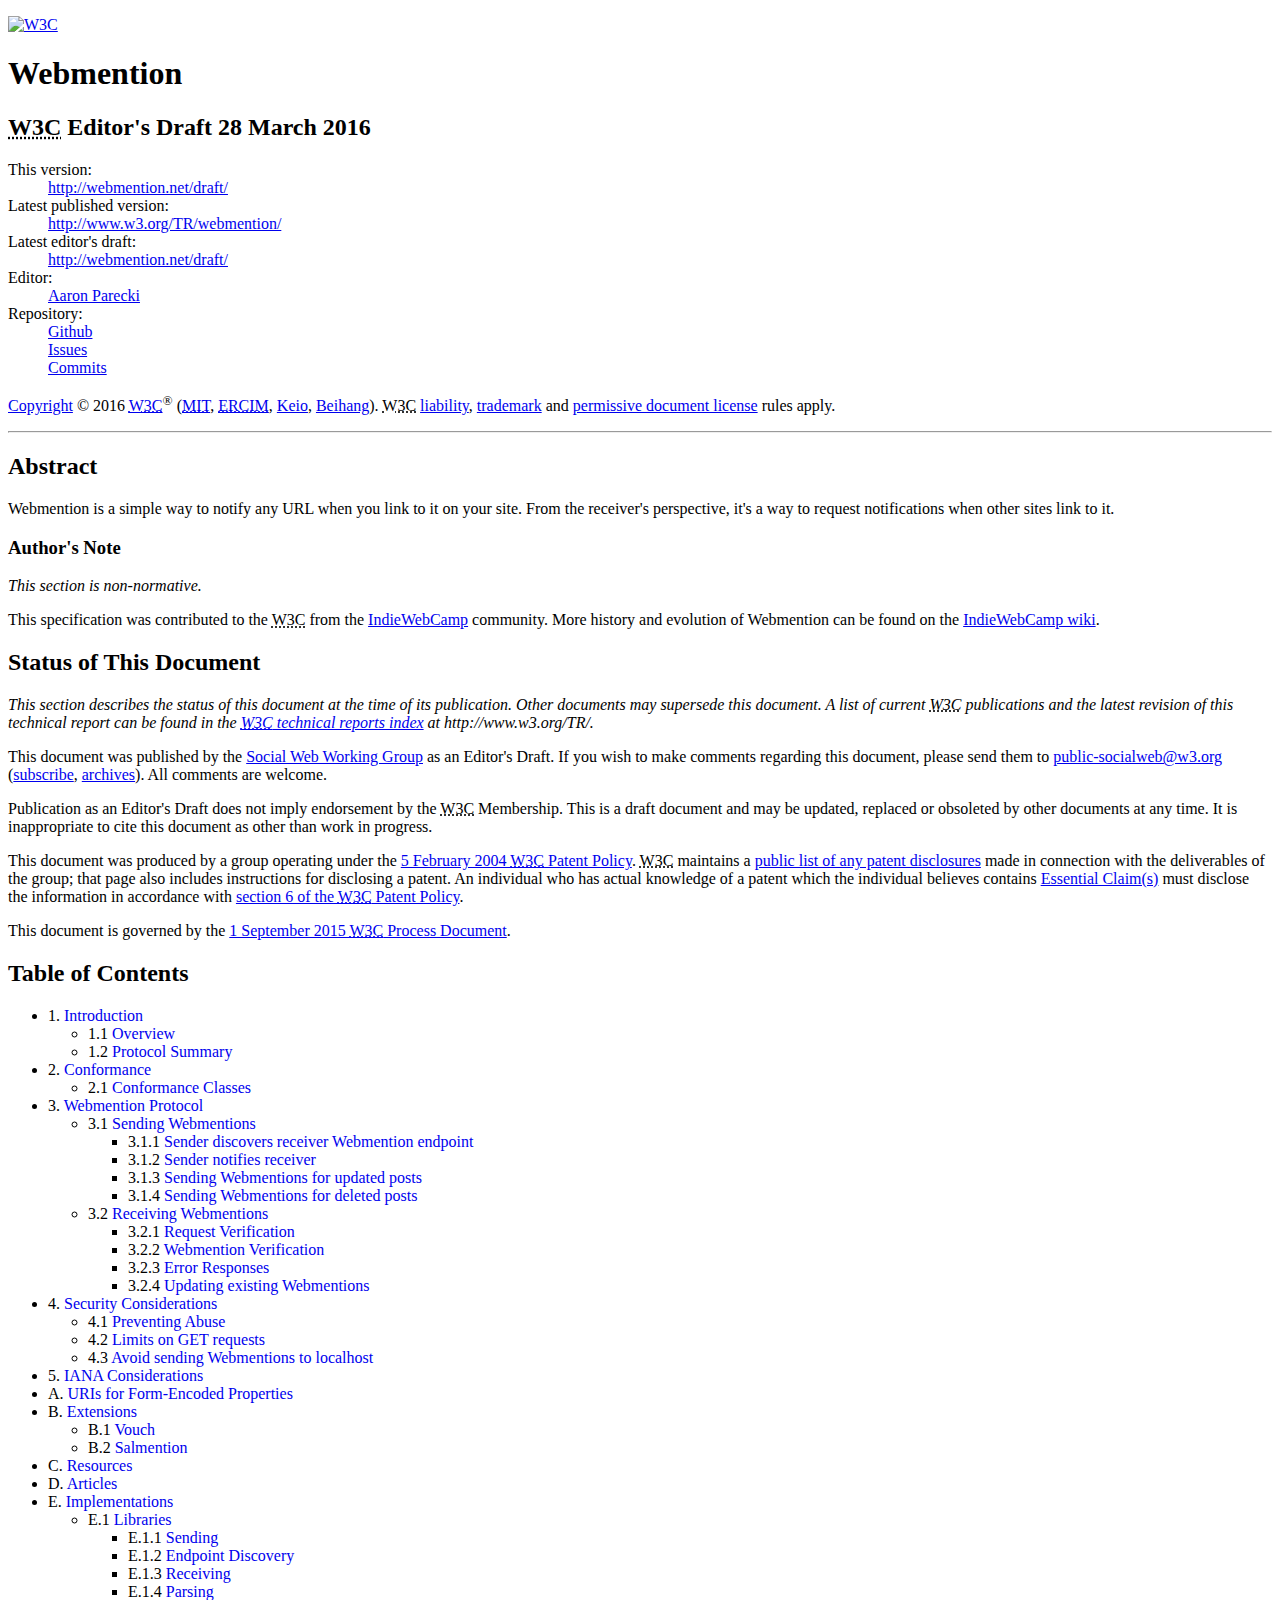
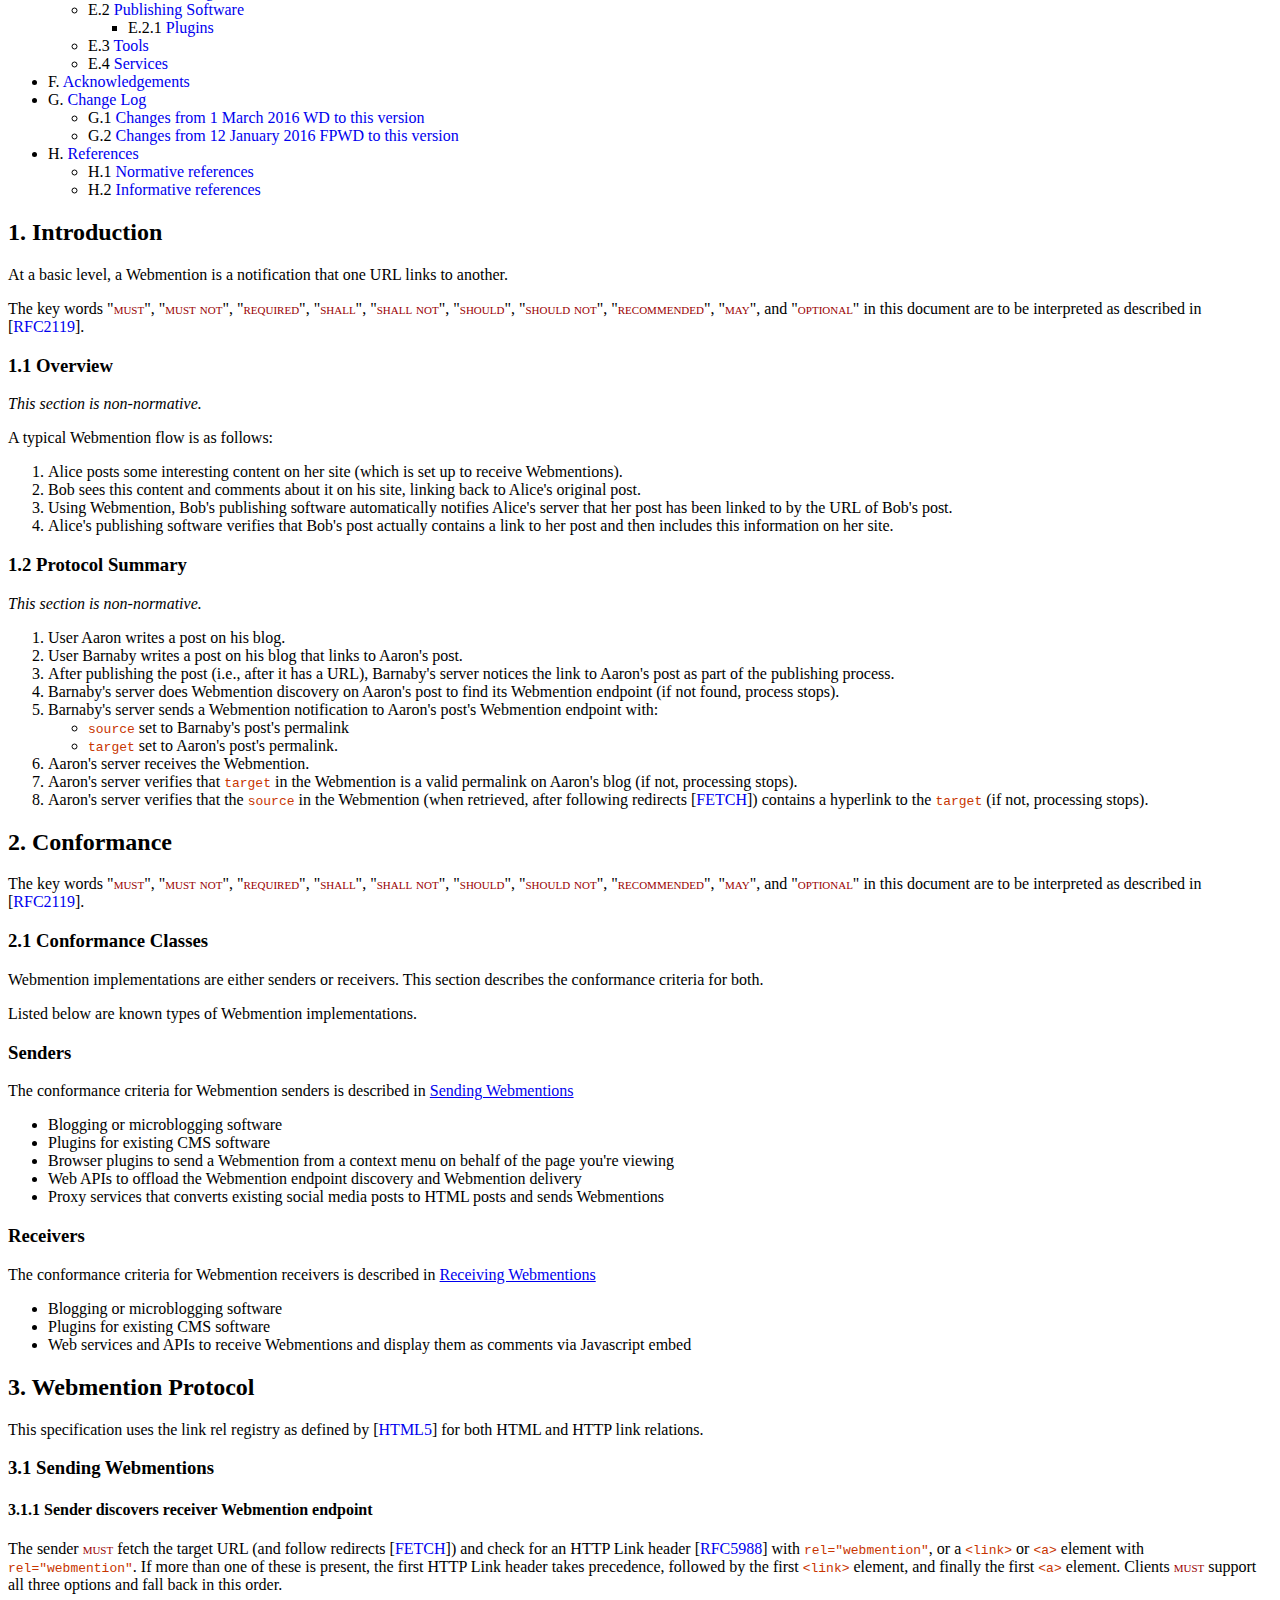
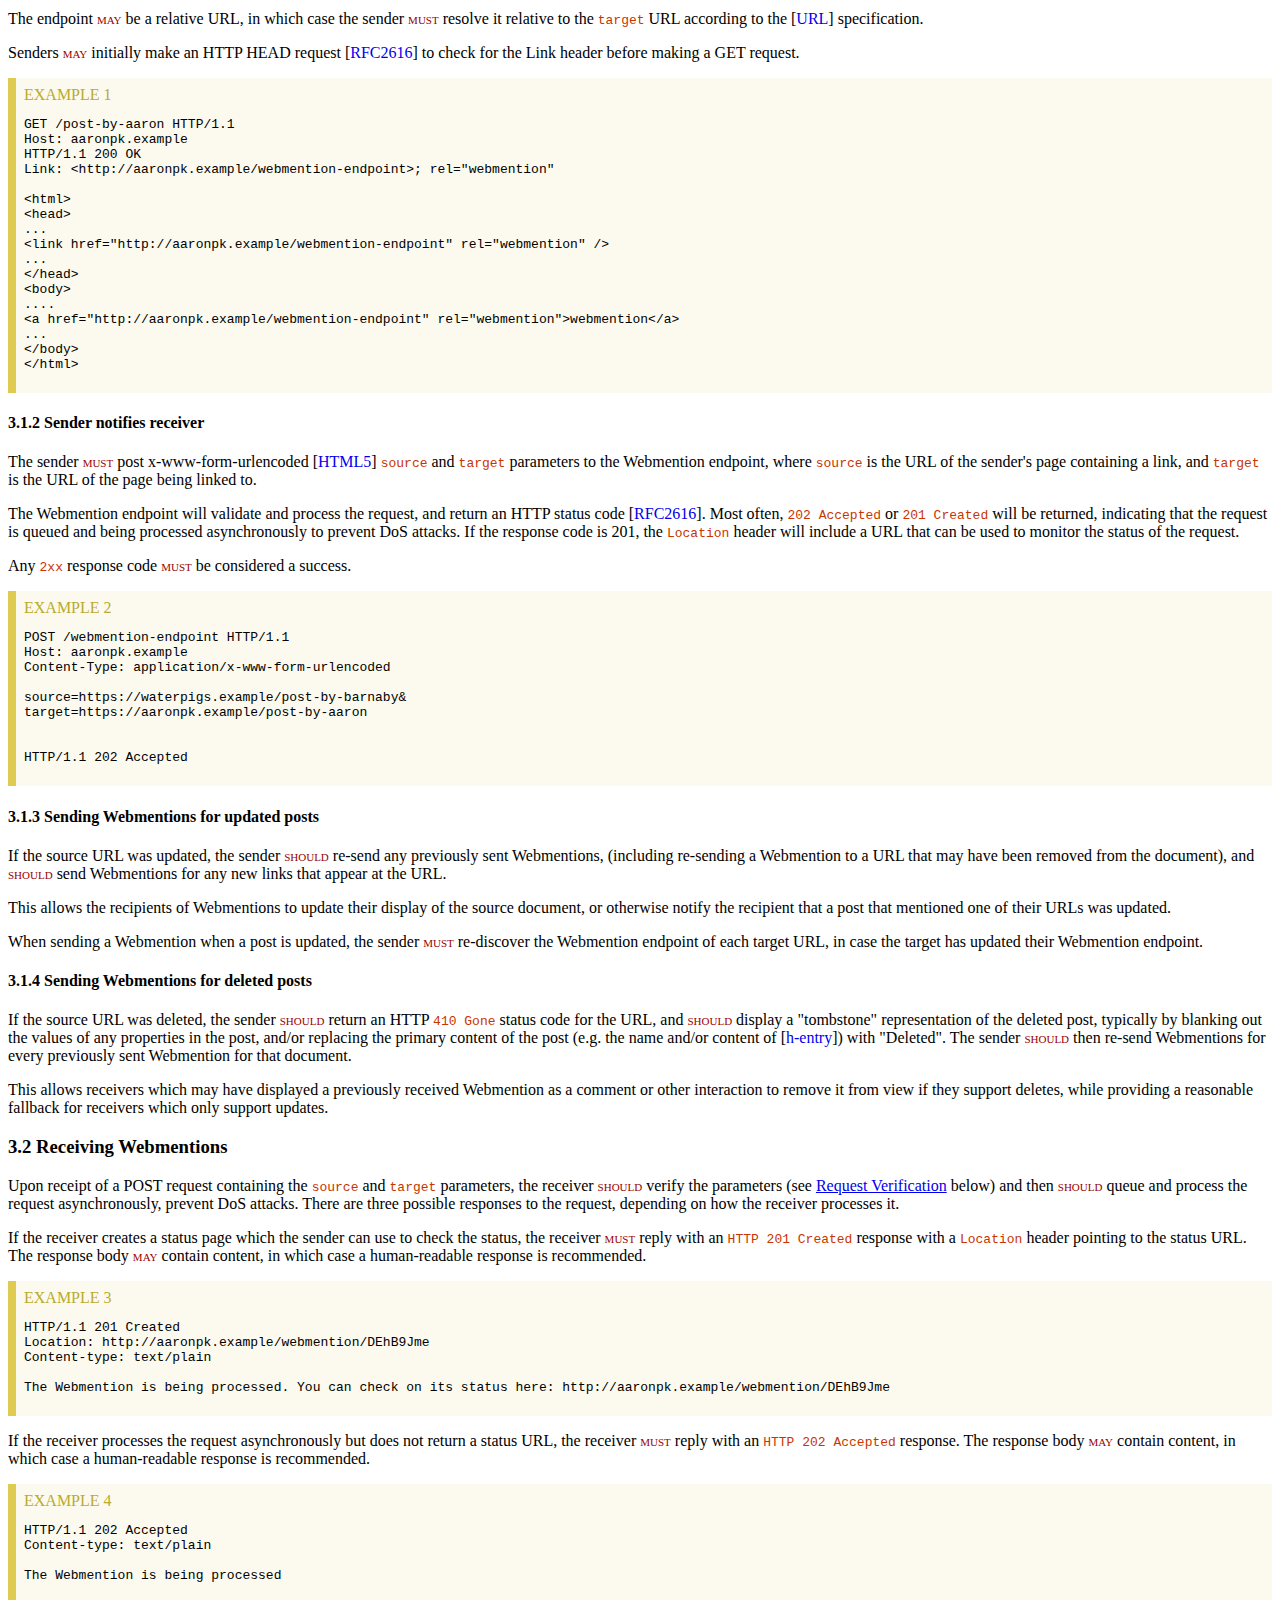
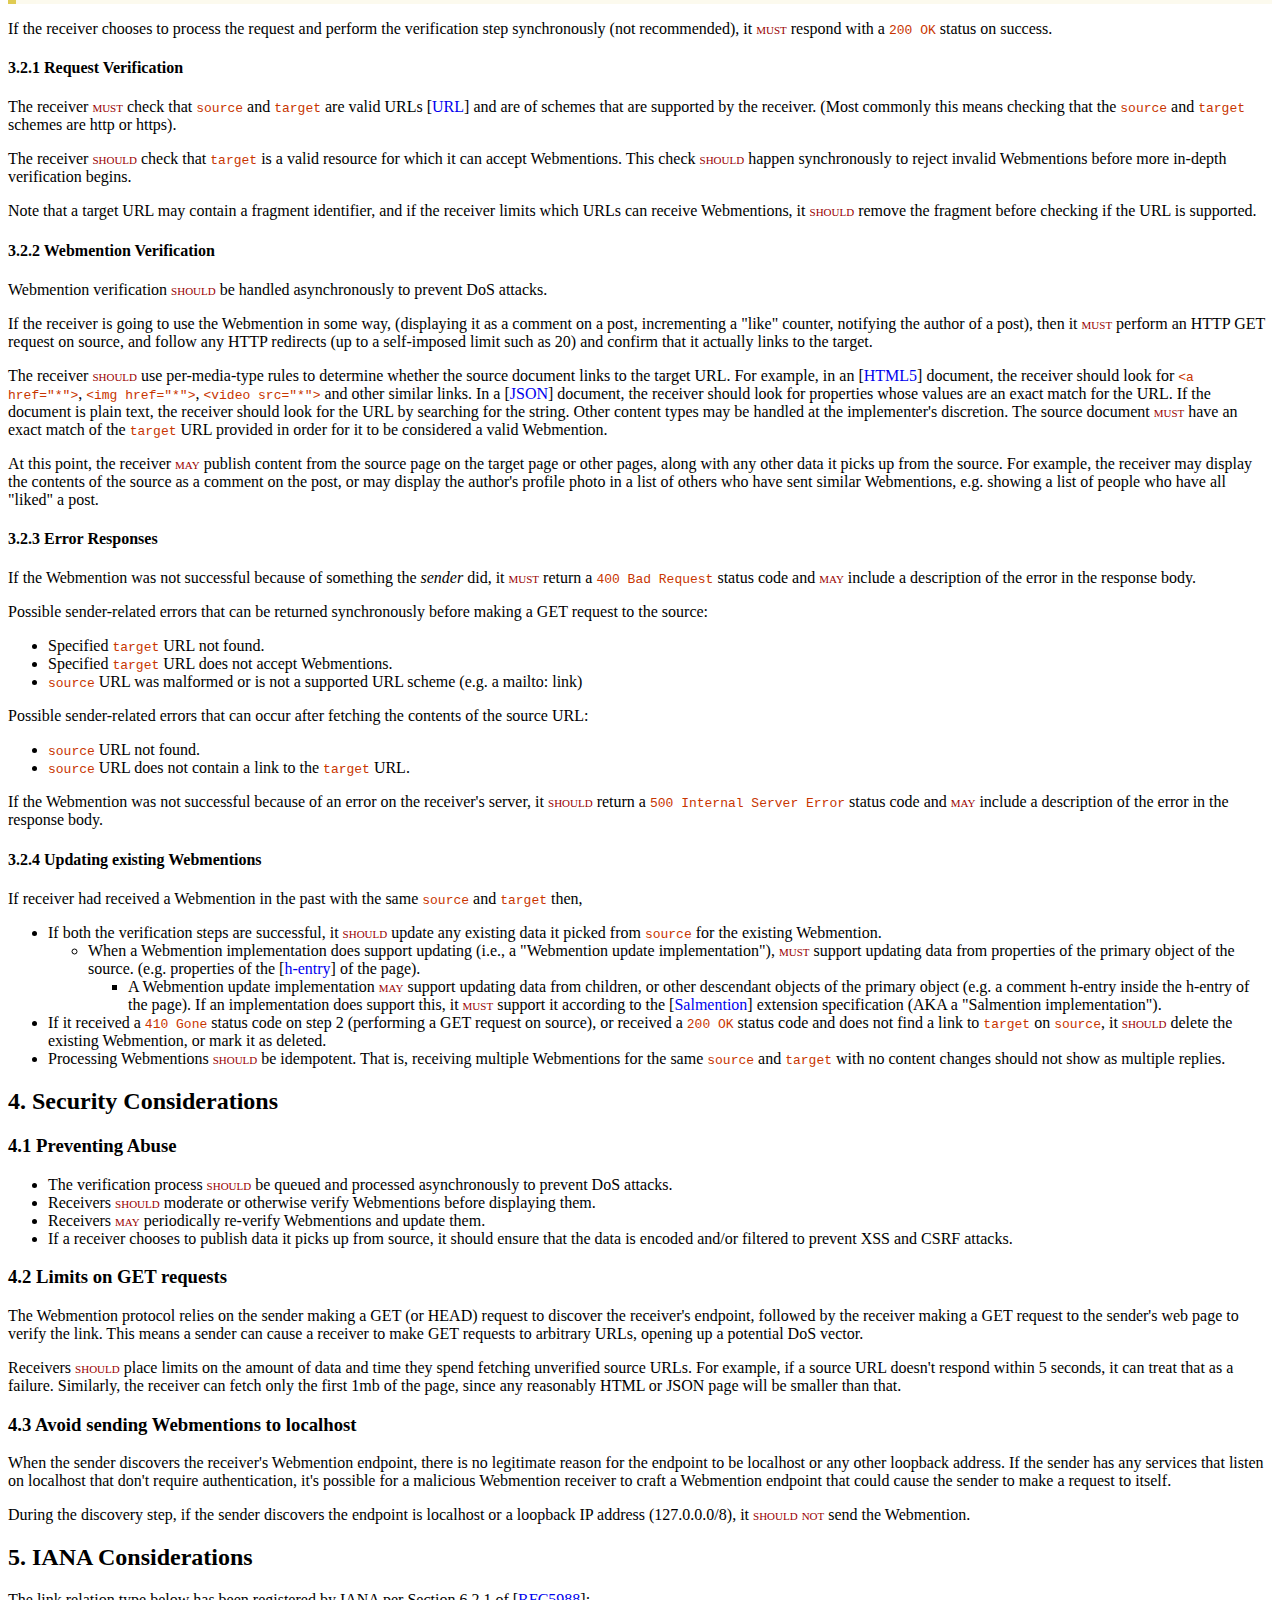
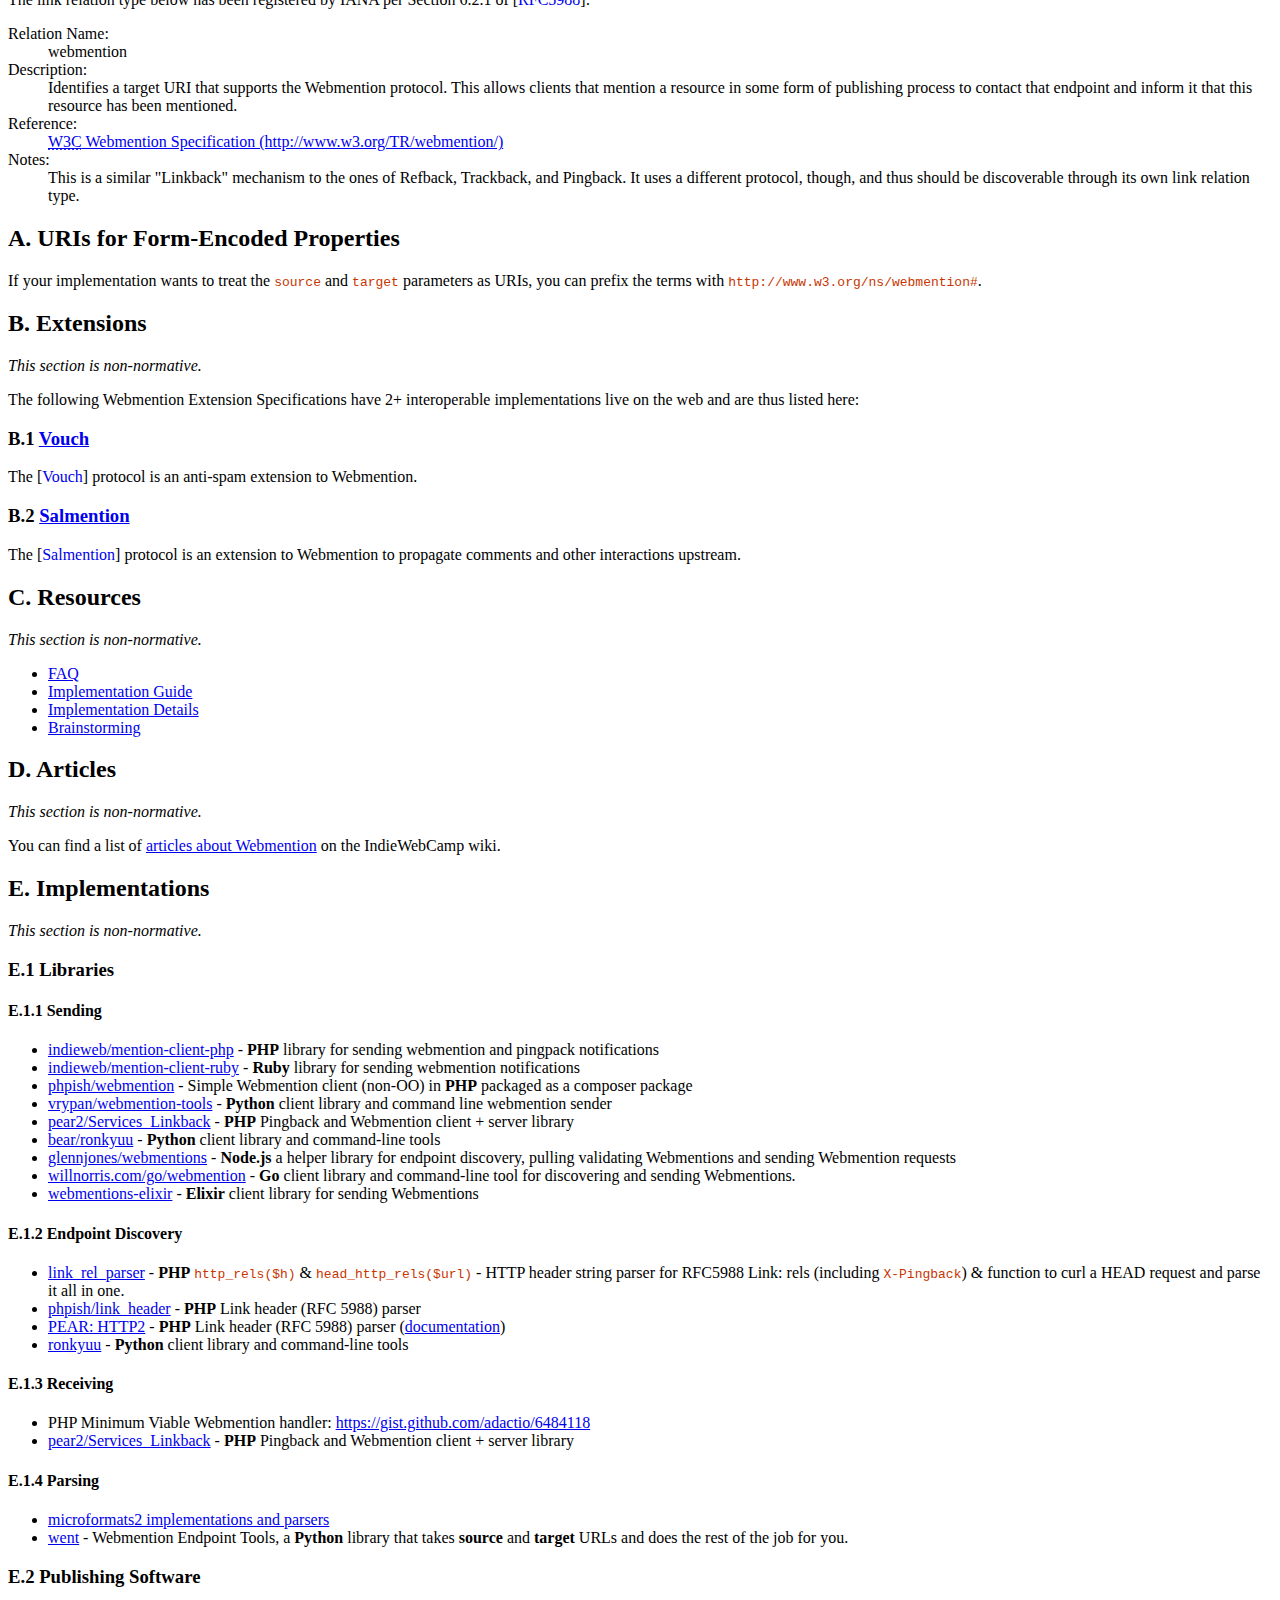
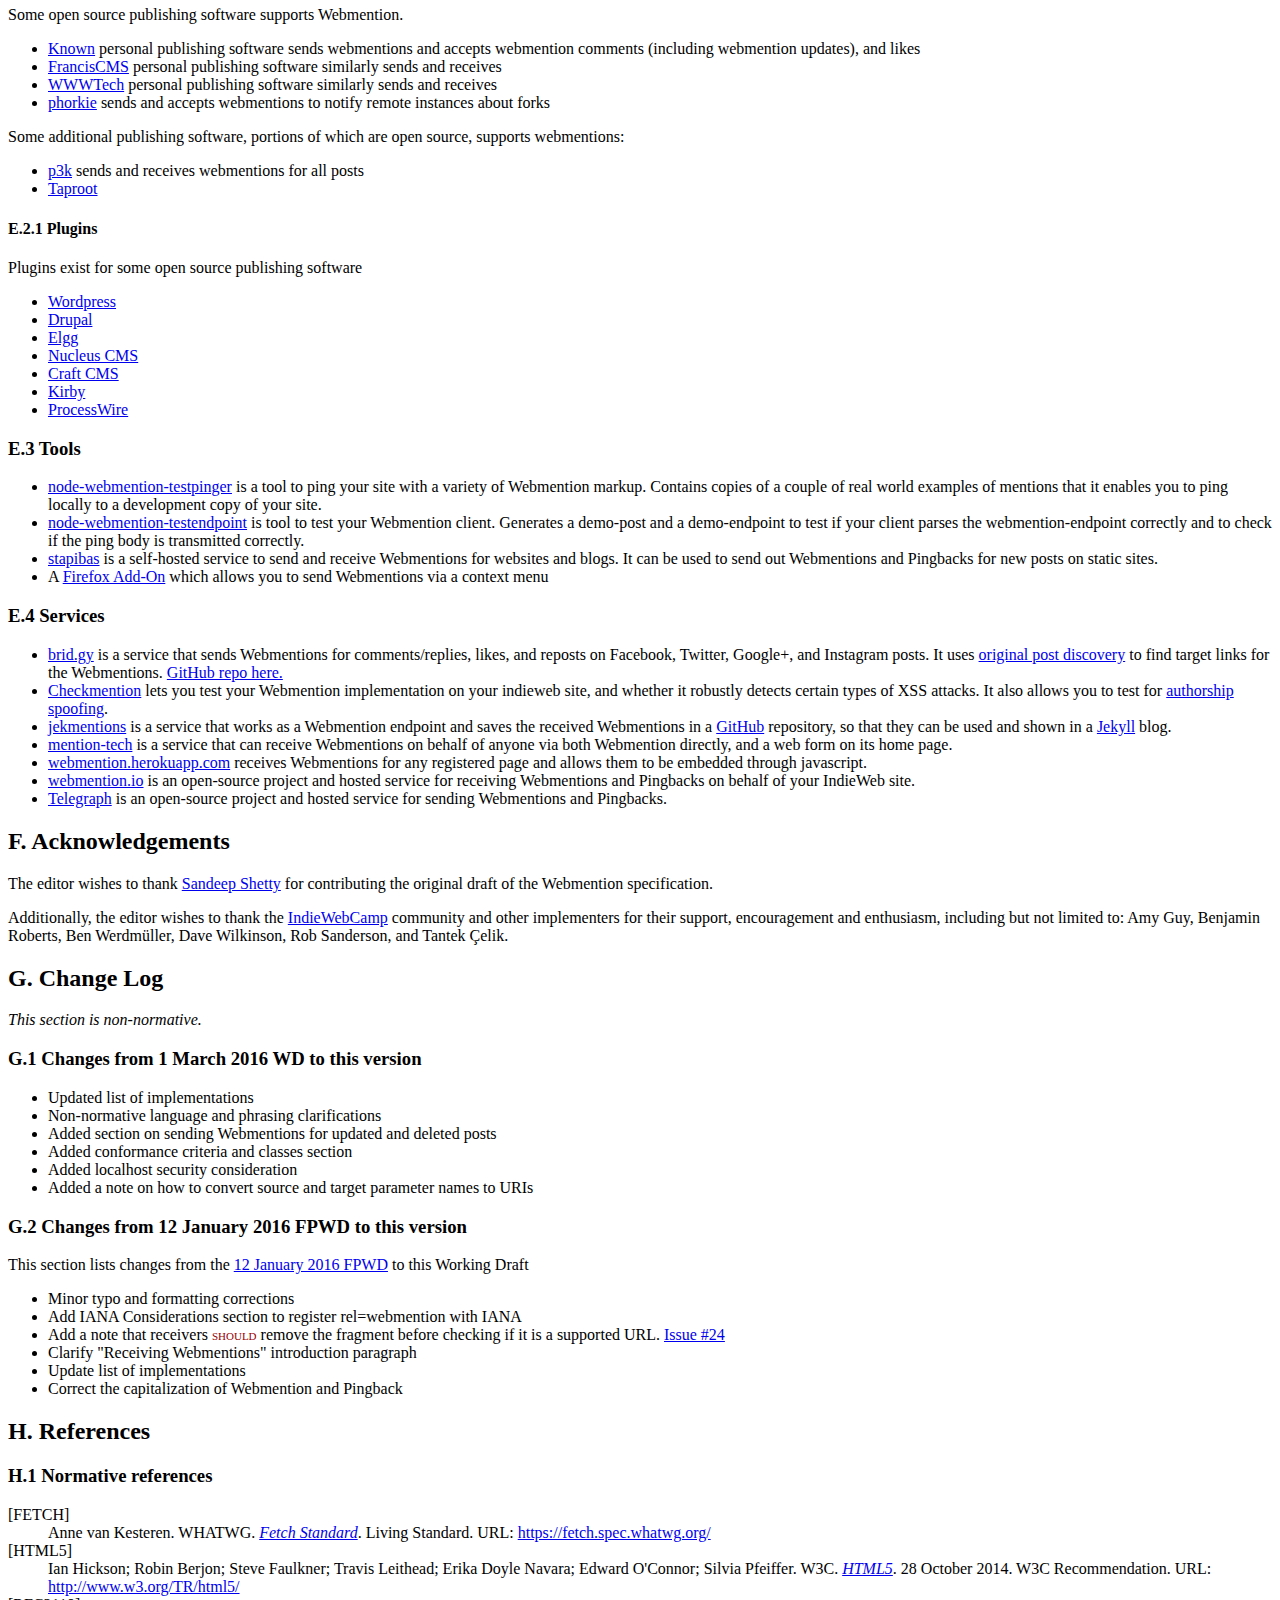
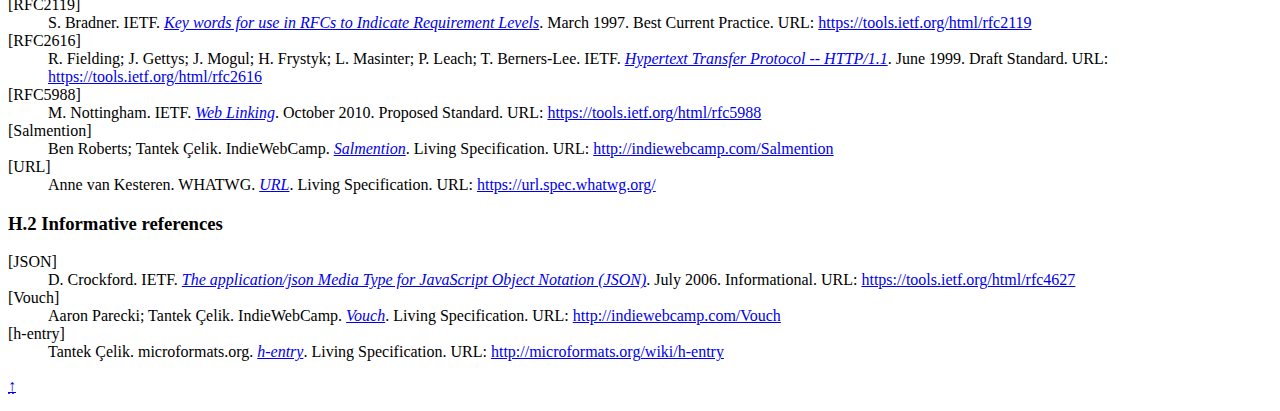
==== commit d5c18962: "prepare for publication" ====
--- a/index.html
+++ b/index.html
@@ -156,7 +156,7 @@
 }
 </style><meta name="viewport" content="width=device-width, initial-scale=1, shrink-to-fit=no"><link rel="stylesheet" href="https://www.w3.org/StyleSheets/TR/2016/W3C-ED"><!--[if lt IE 9]><script src='https://www.w3.org/2008/site/js/html5shiv.js'></script><![endif]--><script id="initialUserConfig" type="application/json">{
   "useExperimentalStyles": true,
-  "publishDate": "2016-03-19",
+  "publishDate": "2016-03-28",
   "specStatus": "ED",
   "previousMaturity": "WD",
   "previousPublishDate": "2016-03-01",
@@ -258,7 +258,7 @@
             <a class="logo" href="http://www.w3.org/"><img width="72" height="48" src="https://www.w3.org/StyleSheets/TR/2016/logos/W3C" alt="W3C"></a>
   </p>
   <h1 class="title p-name" id="title" property="dcterms:title">Webmention</h1>
-  <h2 id="w3c-editor-s-draft-19-march-2016"><abbr title="World Wide Web Consortium">W3C</abbr> Editor's Draft <time property="dcterms:issued" class="dt-published" datetime="2016-03-19">19 March 2016</time></h2>
+  <h2 id="w3c-editor-s-draft-28-march-2016"><abbr title="World Wide Web Consortium">W3C</abbr> Editor's Draft <time property="dcterms:issued" class="dt-published" datetime="2016-03-28">28 March 2016</time></h2>
   <dl>
       <dt>This version:</dt>
       <dd><a class="u-url" href="http://webmention.net/draft/">http://webmention.net/draft/</a></dd>
@@ -739,7 +739,7 @@
           receiver to craft a Webmention endpoint that could cause the sender to 
           make a request to itself.</p>
         <p>During the discovery step, if the sender discovers the endpoint is 
-          localhost or a loopback IP address (127.0.0.0/8), it <em class="rfc2119" title="SHOULD">SHOULD</em> not send
+          localhost or a loopback IP address (127.0.0.0/8), it <em class="rfc2119" title="SHOULD NOT">SHOULD NOT</em> send
           the Webmention.</p>
       </section>
 
